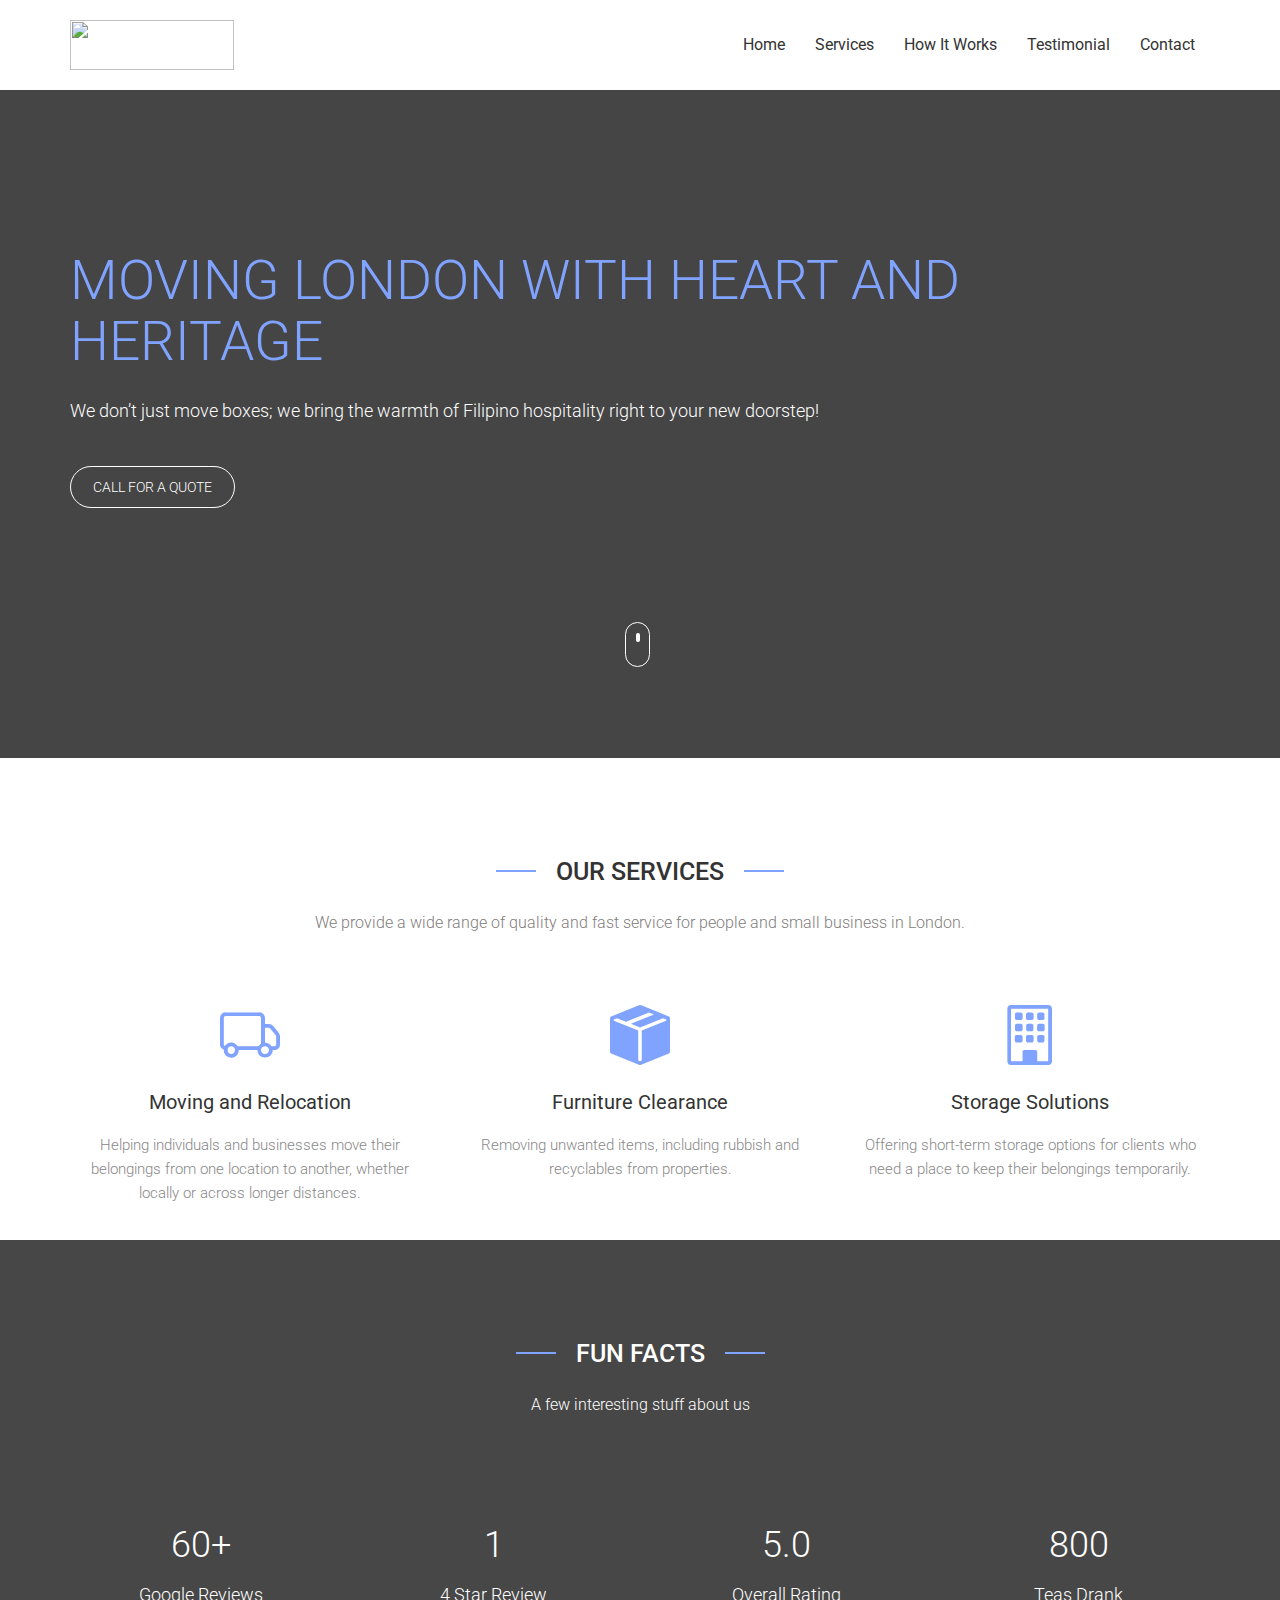
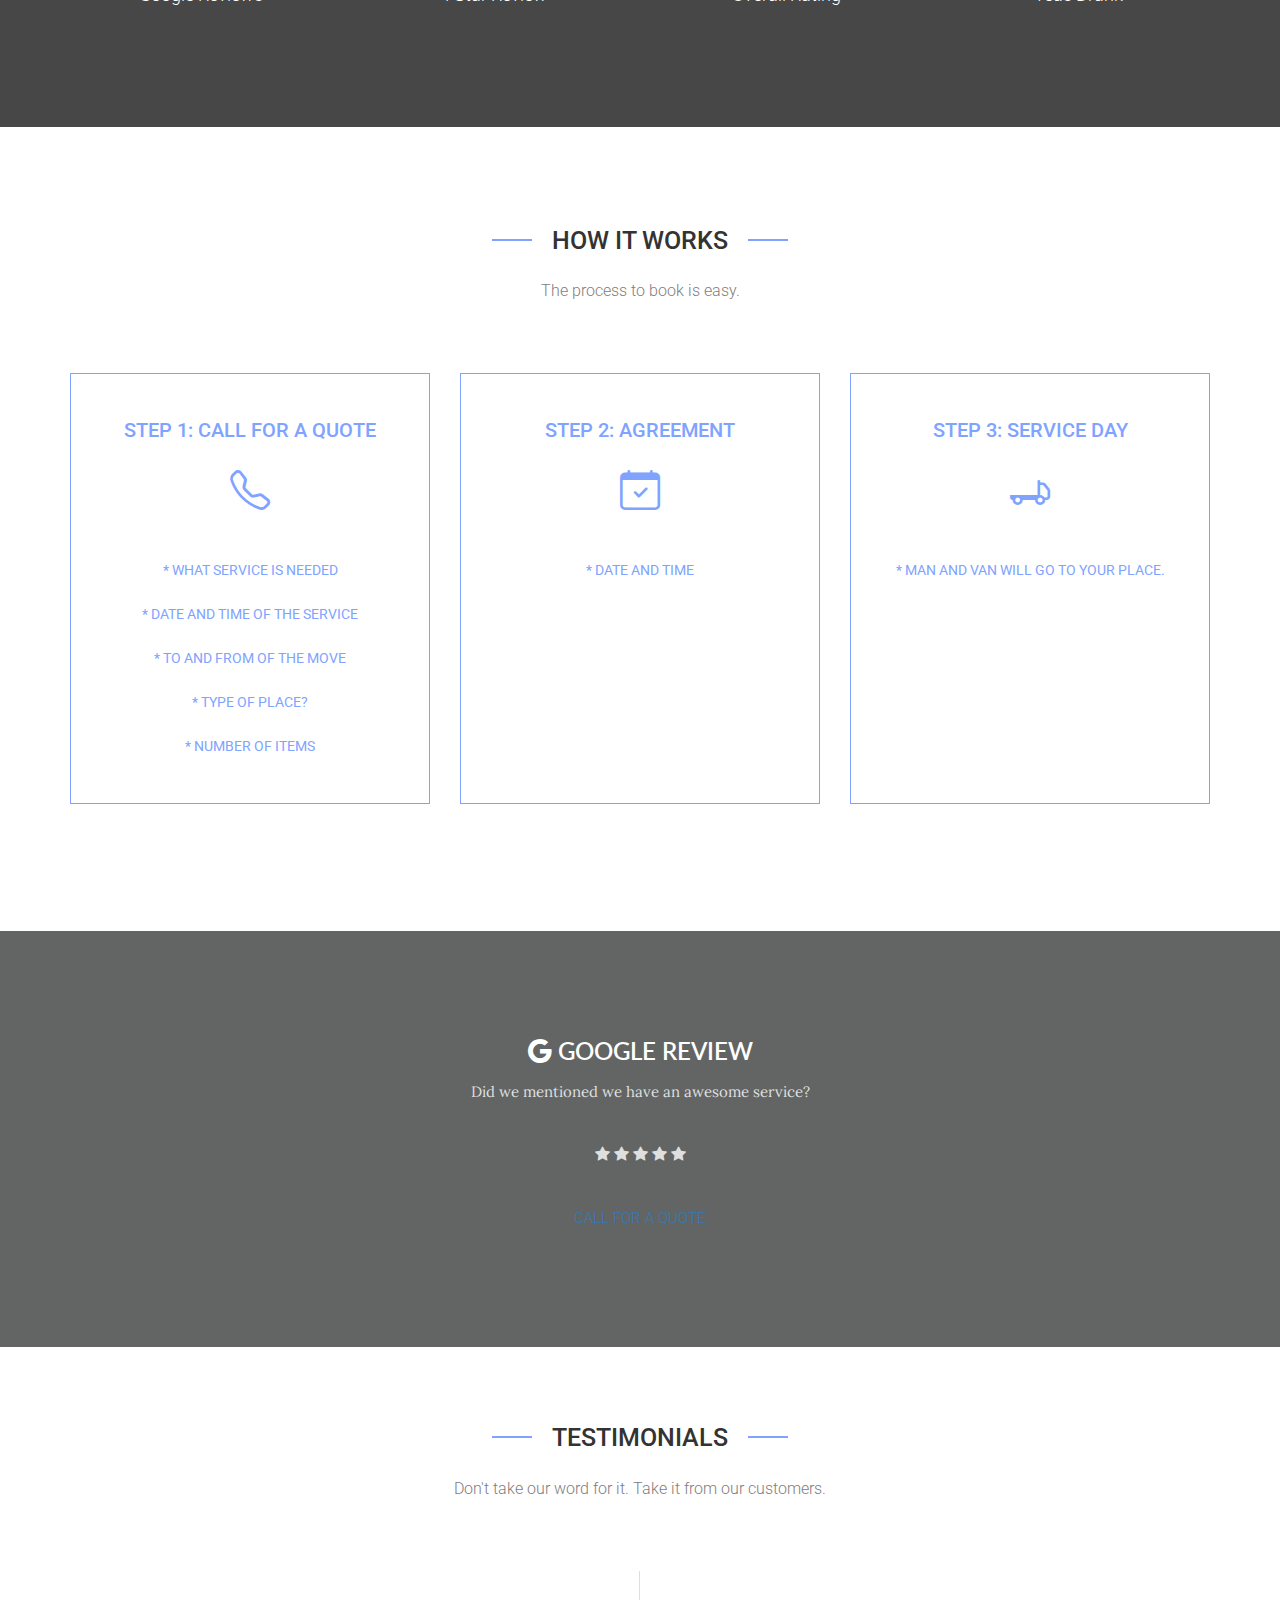
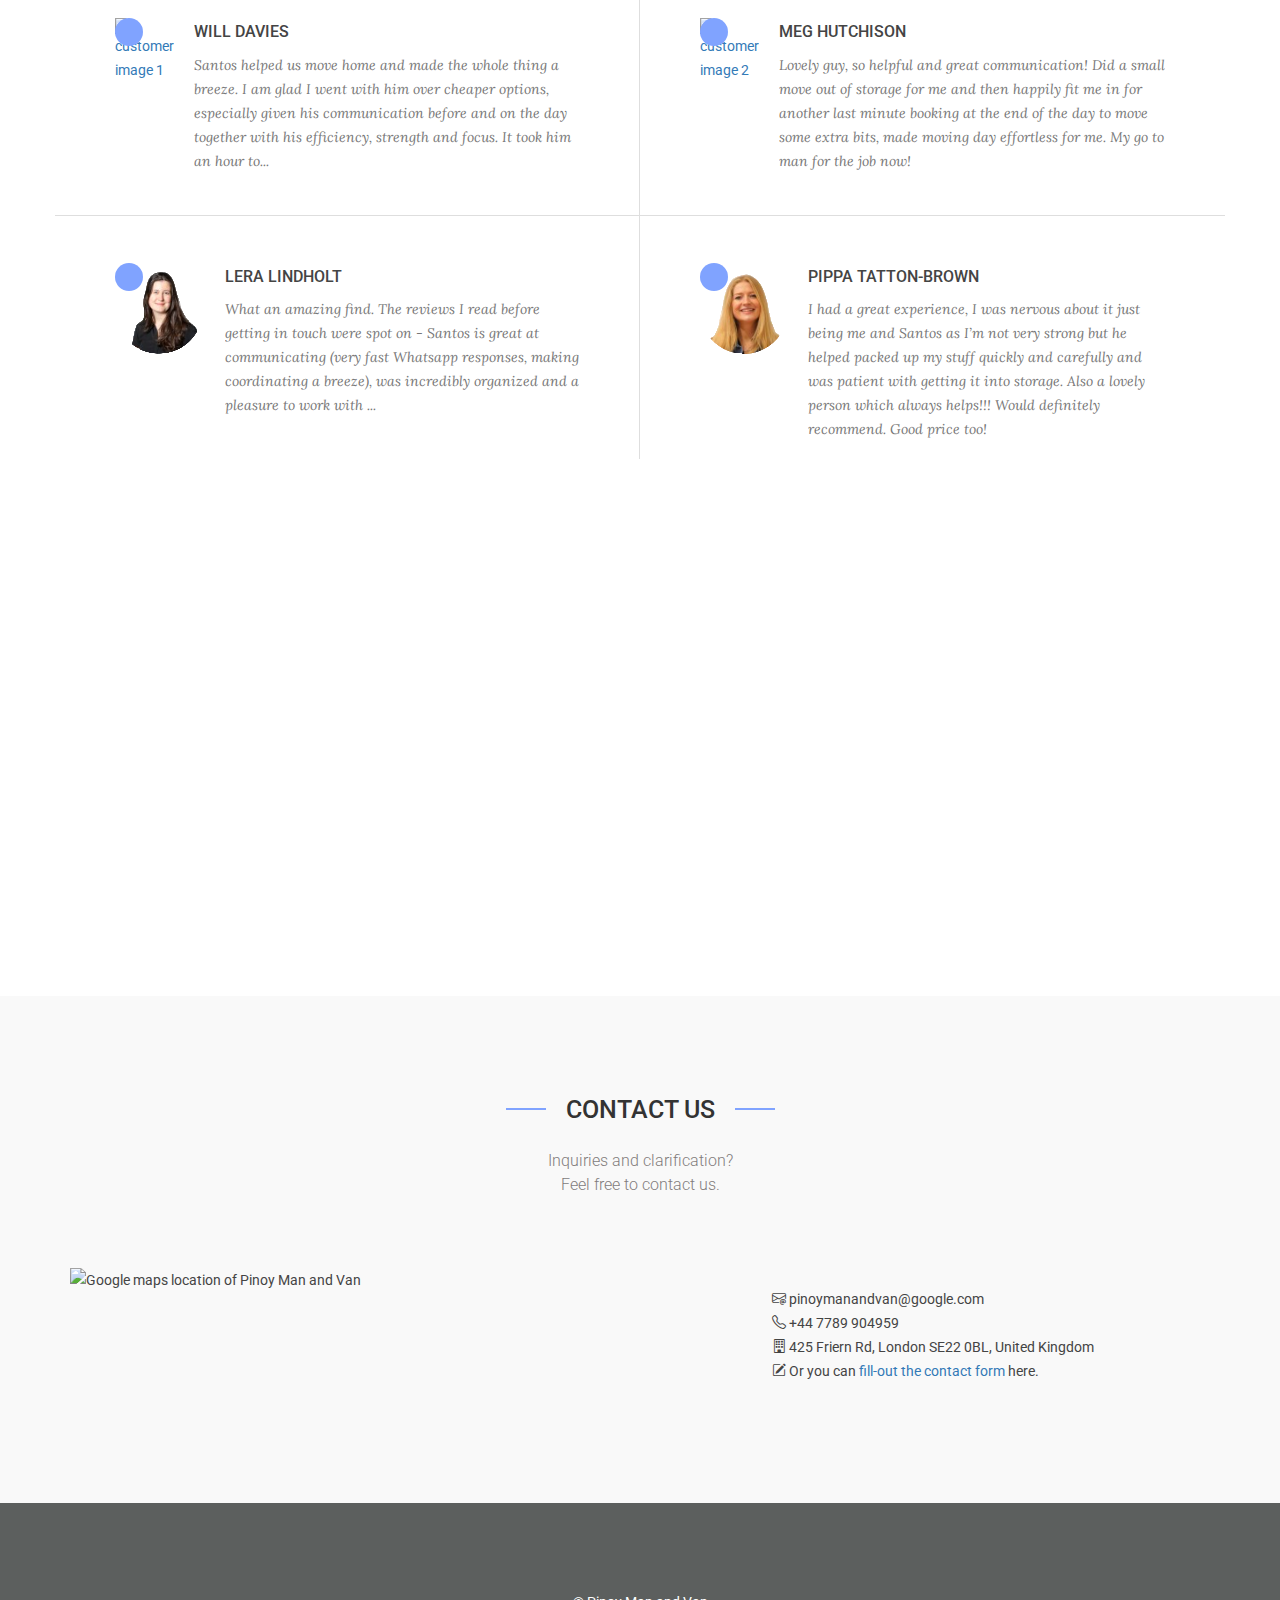
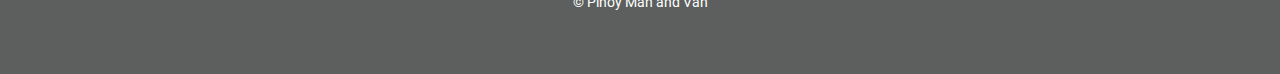
==== index.html @ 1f26c1e5 "Update image in testimonials" ====
<!DOCTYPE html>
<html lang="en">

<head>
	<meta charset="UTF-8">
	<title>Pinoy Man & Van</title>
	<meta name="viewport" content="width=device-width, initial-scale=1">
	<meta name="description" content="Reliable man and van service in London for moving home or commercial property. Free quotes. High reviews in Google maps. Pinoy Man and Van.">
	<!-- google fonts -->

	<!-- CSS link -->
	<link rel="stylesheet" href="https://cdn.jsdelivr.net/npm/bootstrap-icons/font/bootstrap-icons.css">
	<link rel="stylesheet" href="css/font-awesome.min.css">
	<link rel="stylesheet" href="css/owl.carousel.css">
	<link rel="stylesheet" href="css/owl.transitions.css">
	<link rel="stylesheet" href="css/animate.min.css">
	<link rel="stylesheet" href="css/lightbox.css">
	<link rel="stylesheet" href="css/bootstrap.min.css">
	<link rel="stylesheet" href="css/preloader.css">
	<link rel="stylesheet" href="css/image.css">
	<link rel="stylesheet" href="css/icon.css">
	<link rel="stylesheet" href="css/style.css">
	<link rel="stylesheet" href="css/responsive.css">

</head>

<body id="top">
	<header id="navigation" class="navbar-fixed-top animated-header">
		<div class="container">
			<div class="navbar-header">
				<!-- responsive nav button -->
				<button type="button" class="navbar-toggle" data-toggle="collapse" data-target=".navbar-collapse">
					<span class="sr-only">Toggle navigation</span>
					<span class="icon-bar"></span>
					<span class="icon-bar"></span>
					<span class="icon-bar"></span>
				</button>
				<!-- /responsive nav button -->

				<!-- logo -->
				<h1 class="navbar-brand">
					<a href="#top"><img src="img/logo.png" height="50" width="164" alt=""></a>
				</h1>
				<!-- /logo -->
			</div>

			<!-- main nav -->
			<nav class="collapse navbar-collapse navbar-right" role="navigation">
				<ul id="nav" class="nav navbar-nav menu">
					<li><a href="#top">Home</a></li>
					<li><a href="#services">Services</a></li>
					<li><a href="#how-to">How It Works</a></li>
					<li><a href="#testimonial">Testimonial</a></li>
					<li><a href="#contact-form">Contact</a></li>
				</ul>
			</nav>
			<!-- /main nav -->

		</div>
	</header>


	<div class="wrapper">
		<section id="banner">
			<div class="container">
				<div class="row">
					<div class="col-md-12">
						<div class="block">
							<h1>MOVING LONDON WITH HEART AND HERITAGE</h1>
							<h2>We don’t just move boxes; we bring the warmth of Filipino hospitality right to your new doorstep!</h2>
							<div class="buttons">
								<a href="tel:+447789904959" class="btn btn-learn">Call for a quote</a>
							</div>
						</div>
					</div>
				</div>
			</div>
			<div class="scrolldown">
				<a id="scroll" href="#services" class="scroll"></a>
			</div>
		</section>
		<section id="services">
			<div class="container">
				<div class="row">
					<div class="col-md-12">
						<div class="title">
							<h2>OUR SERVICES</h2>
							<p>We provide a wide range of quality and fast service for people and small business in London.
							</p>
						</div>
					</div>
				</div>
				<div class="row">
					<div class="col-md-4 col-xs-6 col-sm-6">
						<div class="feature-block text-center">
							<div class="icon-box">
								<i class="bi bi-truck"></i>
							</div>
							<h4 class="wow fadeInUp" data-wow-delay=".3s">Moving and Relocation</h4>
							<p class="wow fadeInUp" data-wow-delay=".5s">Helping individuals and businesses move their belongings from one location to another, whether locally or across longer distances.</p>
						</div>
					</div>
					<div class="col-md-4 col-xs-6 col-sm-6">
						<div class="feature-block text-center">
							<div class="icon-box">
								<i class="bi bi-box-seam-fill"></i>
							</div>
							<h4 class="wow fadeInUp" data-wow-delay=".3s">Furniture Clearance</h4>
							<p class="wow fadeInUp" data-wow-delay=".5s">Removing unwanted items, including rubbish and recyclables from properties.</p>
						</div>
					</div>
					<div class="col-md-4 col-xs-6 col-sm-6">
						<div class="feature-block text-center">
							<div class="icon-box">
								<i class="bi bi-building"></i>
							</div>
							<h4 class="wow fadeInUp" data-wow-delay=".3s">Storage Solutions</h4>
							<p class="wow fadeInUp" data-wow-delay=".5s">Offering short-term storage options for clients who need a place to keep their belongings temporarily.</p>
						</div>
					</div>
				</div>
			</div>
		</section>
		<section id="counter">
			<div class="container">
				<div class="row">
					<div class="title">
						<h2>FUN FACTS</h2>
						<p>A few interesting stuff about us</p>
					</div>
					<div class="col-md-3 col-sm-6 col-xs-6">
						<div class="block wow fadeInRight" data-wow-delay=".3s">
							<i class="ion-code"></i>
							<p class="count-text">
								<span class="counter-digit">60+</span>
							</p>
							<p>Google Reviews</p>
						</div>
					</div>
					<div class="col-md-3 col-sm-6 col-xs-6">
						<div class="block wow fadeInRight" data-wow-delay=".5s">
							<i class="ion-compass"></i>
							<p class="count-text">
								<span class="counter-digit">1</span>
							</p>
							<p>4 Star Review</p>
						</div>
					</div>
					<div class="col-md-3 col-sm-6 col-xs-6">
						<div class="block wow fadeInRight" data-wow-delay=".7s">
							<i class="ion-compose"></i>
							<p class="count-text">
								<span class="counter-digit">5.0</span>
							</p>
							<p>Overall Rating</p>
						</div>
					</div>
					<div class="col-md-3 col-sm-6 col-xs-6">
						<div class="block wow fadeInRight" data-wow-delay=".9s">
							<i class="ion-image"></i>
							<p class="count-text">
								<span class="counter-digit">800</span>
							</p>
							<p>Teas Drank</p>
						</div>
					</div>
				</div>
			</div>
		</section>

		<section id="how-to">
			<div class="container">
				<div class="row">
					<div class="title">
						<h2>How IT WORKS</h2>
						<p>The process to book is easy.</p>
					</div>
					<div class="col-md-4 col">
						<div class="block text-center wow fadeInLeft" data-wow-delay=".3s">
							<ul>
								<li>
									<h4>STEP 1: CALL FOR A QUOTE</h4>
									<p><i class="bi bi-telephone"></i></p>
								</li>
								<li>
									<p>* What service is needed</p>
								</li>
								<li>
									<p>* Date and time of the service</p>
								</li>
								<li>
									<p>* To and from of the move</p>
								</li>
								<li>
									<p>* Type of place?</p>
								</li>
								<li>
									<p>* Number of items</p>
								</li>
							</ul>
						</div>
					</div>
					<div class="col-md-4 col">
						<div class="block text-center wow zoomIn" data-wow-delay=".3s">
							<ul>
								<li>
									<h4>STEP 2: AGREEMENT</h4>
									<p><i class="bi bi-calendar-check"></i></p>
								</li>
								<li>
									<p>* Date and Time</p>
								</li>
								<li>
									<p>&nbsp;</p>
								</li>
								<li>
									<p>&nbsp;</p>
								</li>
								<li>
									<p>&nbsp;</p>
								</li>
								<li>
									<p>&nbsp;</p>
								</li>
							</ul>
						</div>
					</div>
					<div class="col-md-4 col">
						<div class="block text-center wow fadeInRight" data-wow-delay=".3s">
							<ul>
								<li>
									<h4>STEP 3: SERVICE DAY</h4>
									<p><i class="bi bi-truck-flatbed"></i></p>
								</li>
								<li>
									<p>* Man and Van will go to your place.</p>
								</li>
								<li>
									<p>&nbsp;</p>
								</li>
								<li>
									<p>&nbsp;</p>
								</li>
								<li>
									<p>&nbsp;</p>
								</li>
								<li>
									<p>&nbsp;</p>
								</li>
							</ul>
						</div>
					</div>
				</div>
			</div>
		</section>
		
		<section id="play-video">
			<div class="container">
				<div class="row">
					<div class="col-md-12">
						<div class="block">
							<h2 class="wow fadeInUp" data-wow-delay=".3s"><i class="bi bi-google"></i>&nbsp;GOOGLE REVIEW</h2>
							<p>Did we mentioned we have an awesome service?</p>
							<p class="wow fadeInUp" data-wow-delay=".5s">
								<i class="bi bi-star-fill"></i>
								<i class="bi bi-star-fill"></i>
								<i class="bi bi-star-fill"></i>
								<i class="bi bi-star-fill"></i>
								<i class="bi bi-star-fill"></i>
							</p>
							<a href="tel:+447789904959" class="btn btn-learn">CALL FOR A QUOTE</a>
						</div>
					</div>
				</div>
			</div>
		</section>

		<!-- <section id="team">
			<div class="container">
				<div class="row">
					<div class="title">
						<h2>THE TEAM</h2>
						<p>Dantes remained confused and silent by this explanation of the <br> thoughts which had unconsciously</p>
					</div>
					<div class="col-md-4 col-sm-4 col-xs-6">
						<div class="block wow fadeInLeft" data-wow-delay=".3s">
							<img src="img/team-img1.jpg" alt="">
							<div class="team-overlay">
								<h3>ROBERT SMITH <span>Product Designer</span></h3>
								<span class="icon"><i class="ion-quote"></i></span>
								<p>Lorem ipsum dolor sit amet, consectetur adipisicing elit, sed do eiusmod tempor incididunt ut labore
									et dolore magna aliqua. Ut enim ad minim veniam, quis</p>
							</div>
						</div>
					</div>
					<div class="col-md-4  col-sm-4 col-xs-6">
						<div class="block wow fadeInLeft" data-wow-delay=".6s">
							<img src="img/team-img2.jpg" alt="">
							<div class="team-overlay">
								<h3>ROBERT SMITH <span>Product Designer</span></h3>
								<span class="icon"><i class="ion-quote"></i></span>
								<p>Lorem ipsum dolor sit amet, consectetur adipisicing elit, sed do eiusmod tempor incididunt ut labore
									et dolore magna aliqua. Ut enim ad minim veniam, quis</p>
							</div>
						</div>
					</div>
					<div class="col-md-4  col-sm-4 col-xs-6">
						<div class="block wow fadeInLeft" data-wow-delay=".9s">
							<img src="img/team-img3.jpg" alt="">
							<div class="team-overlay">
								<h3>ROBERT SMITH <span>Product Designer</span></h3>
								<span class="icon"><i class="ion-quote"></i></span>
								<p>Lorem ipsum dolor sit amet, consectetur adipisicing elit, sed do eiusmod tempor incididunt ut labore
									et dolore magna aliqua. Ut enim ad minim veniam, quis</p>
							</div>
						</div>
					</div>
				</div>
			</div>
		</section> -->

		<section id="testimonial">
			<div class="container">
				<div class="row">
					<div class="title">
						<h2>TESTIMONIALS</h2>
						<p>Don't take our word for it. Take it from our customers.</p>
					</div>
					<div class="col col-md-6">
						<div class="media wow fadeInLeft" data-wow-delay=".3s">
							<div class="media-left">
								<a href="#">
									<img src="img/testi/will-davies.png" alt="customer image 1">
								</a>
							</div>
							<div class="media-body">
								<a href="#">
									<h4 class="media-heading">Will Davies</h4>
								</a>
								<p>Santos helped us move home and made the whole thing a breeze. I am glad I went with him over cheaper options, 
									especially given his communication before and on the day together with his efficiency, strength and focus. 
									It took him an hour to...
								</p>
							</div>
						</div>
					</div>
					<div class="col col-md-6">
						<div class="media wow fadeInRight" data-wow-delay=".3s">
							<div class="media-left">
								<a href="#">
									<img src="img/testi/meg-hutchison.png" alt="customer image 2">
								</a>
							</div>
							<div class="media-body">
								<a href="#">
									<h4 class="media-heading">Meg Hutchison</h4>
								</a>
								<p>
									Lovely guy, so helpful and great communication! Did a small move out of storage for me and then happily fit me 
									in for another last minute booking at the end of the day to move some extra bits, made moving day effortless for me. 
									My go to man for the job now!
								</p>
							</div>
						</div>
					</div>
					<div class="col col-md-6">
						<div class="media wow fadeInLeft" data-wow-delay=".3s">
							<div class="media-left">
								<a href="#">
									<img src="img/testi/lera-lindholt.png" alt="customer image 3">
								</a>
							</div>
							<div class="media-body">
								<a href="#">
									<h4 class="media-heading">Lera Lindholt</h4>
								</a>
								<p>
									What an amazing find. The reviews I read before getting in touch were spot on - Santos is great at communicating 
									(very fast Whatsapp responses, making coordinating a breeze), was incredibly organized and a pleasure to work with 
									...
								</p>
							</div>
						</div>
					</div>
					<div class="col col-md-6">
						<div class="media wow fadeInRight" data-wow-delay=".3s">
							<div class="media-left">
								<a href="#">
									<img src="img/testi/pippa-tatton-brown.png" alt="customer image 4">
								</a>
							</div>
							<div class="media-body">
								<a href="#">
									<h4 class="media-heading">Pippa Tatton-Brown</h4>
								</a>
								<p>
									I had a great experience, I was nervous about it just being me and Santos as I’m not very strong but he helped packed up 
									my stuff quickly and carefully and was patient with getting it into storage.  Also a lovely person which always helps!!! 
									Would definitely recommend. Good price too!
								</p>
							</div>
						</div>
					</div>
				</div>
			</div>
		</section>
		<section id="client-logo">
			<div class="container">
				<div class="row">
					<div class="col-md-12">
						<div class="block">
							<div id="Client_Logo" class="owl-carousel">
								<div>
									<a href="#"><img class="img-responsive" src="img/clientLogo/client-logo1.jpg" alt=""></a>
								</div>
								<div>
									<a href="#"><img class="img-responsive" src="img/clientLogo/client-logo2.jpg" alt=""></a>
								</div>
								<div>
									<a href="#"><img class="img-responsive" src="img/clientLogo/client-logo3.jpg" alt=""></a>
								</div>
								<div>
									<a href="#"><img class="img-responsive" src="img/clientLogo/client-logo4.jpg" alt=""></a>
								</div>
								<div>
									<a href="#"><img class="img-responsive" src="img/clientLogo/client-logo5.jpg" alt=""></a>
								</div>
								<div>
									<a href="#"><img class="img-responsive" src="img/clientLogo/client-logo6.jpg" alt=""></a>
								</div>
								<div>
									<a href="#"><img class="img-responsive" src="img/clientLogo/client-logo1.jpg" alt=""></a>
								</div>
								<div>
									<a href="#"><img class="img-responsive" src="img/clientLogo/client-logo2.jpg" alt=""></a>
								</div>
								<div>
									<a href="#"><img class="img-responsive" src="img/clientLogo/client-logo3.jpg" alt=""></a>
								</div>
								<div>
									<a href="#"><img class="img-responsive" src="img/clientLogo/client-logo4.jpg" alt=""></a>
								</div>
								<div>
									<a href="#"><img class="img-responsive" src="img/clientLogo/client-logo5.jpg" alt=""></a>
								</div>
								<div>
									<a href="#"><img class="img-responsive" src="img/clientLogo/client-logo6.jpg" alt=""></a>
								</div>
							</div>
						</div>
					</div>
				</div>
			</div>
		</section>
		<section id="contact-form">
			<div class="container">
				<div class="row">
					<div class="title">
						<h2>CONTACT US</h2>
						<p>Inquiries and clarification?<br>Feel free to contact us.</p>
					</div>
					<div class="col-md-6 col">
						<img src="img/contact-location.png" alt="Google maps location of Pinoy Man and Van" style="width: 100%;">
					</div>
					<div class="col-md-6" style="text-align: center;">
						<span style="display: inline-block; text-align: left; padding: 20px;">
							<i class="bi bi-envelope-at"></i> pinoymanandvan@google.com<br>
							<i class="bi bi-telephone"></i> +44 7789 904959<br>
							<i class="bi bi-building"></i> 425 Friern Rd, London SE22 0BL, United Kingdom<br>
							<i class="bi bi-pencil-square"></i> Or you can <a href="https://forms.gle/zvohe7Q25n6ZzZYz9" target="_blank">fill-out the contact form</a> here.<br>
						</span>
					</div>
				</div>
			</div>
		</section>
		<footer>
			<div class="container">
				<div class="row">
					<div class="col-md-12">
						<div class="block">
							<a href="#top"><img src="img/logo.png" alt=""></a>
							<p>© Pinoy Man and Van</p>
						</div>
					</div>
				</div>
			</div>
		</footer>
	</div>

	<!-- load Js -->
	<script src="js/jquery-1.11.3.min.js"></script>
	<script src="js/bootstrap.min.js"></script>
	<script src="js/waypoints.min.js"></script>
	<script src="js/lightbox.js"></script>
	<script src="js/jquery.counterup.min.js"></script>
	<script src="js/owl.carousel.min.js"></script>
	<script src="js/html5lightbox.js"></script>
	<script src="js/jquery.mixitup.js"></script>
	<script src="js/wow.min.js"></script>
	<script src="js/jquery.scrollUp.js"></script>
	<script src="js/jquery.sticky.js"></script>
	<script src="js/jquery.nav.js"></script>
	<script src="js/main.js"></script>
</body>

</html>
---- css/style.css ----
@import url(https://fonts.googleapis.com/css?family=Lato:100,400,300,700);

@import url(https://fonts.googleapis.com/css?family=Roboto:400,500,300,100);
@import url(https://fonts.googleapis.com/css?family=Lora:400italic);
@import url(https://fonts.googleapis.com/css?family=Montserrat:400,700);
/* ==================
 *
 *google fonts 
 *
 *===================*/

/* ==================
 *
 *var section 
 *
 *===================*/
/*****  font size  ******/
/*****  Colors  ******/
/* ==================
 *
 *	Reset Class Css
 *
 *===================*/
body {
  line-height: 24px;
  font-size: 14px;
  color: #80A3FF;
  font-weight: 400;
  color: #444;
  font-family: 'Roboto', sans-serif;
}

h1 {
  font-size: 48px;
}
h2 {
  font-size: 30px;
}
h3 {
  font-size: 18px;
}
h4 {
  font-size: 16px;
}
p {
  margin: 0px;
}
h1,h2,h3,h4,h5,h6,p {
  font-family: 'Roboto', sans-serif;
  margin: 0px;
}
ul {
  padding: 0;
  margin: 0;
  list-style: none;
}
a,
a:active,
a:focus,
a:active {
  text-decoration: none !important;
}
/* ==================
 *
 *  Global Class 
 *
 *===================*/
.btn {
  font-size: 15px;
  text-transform: uppercase;
  font-weight: 300;
  padding: 12px 25px;
  border-radius: 0;
}
.nav > li > a:hover,
.nav > li > a:focus {
  background: transparent;
}
.title {
  text-align: center;
  padding-bottom: 70px;
}
.title h2 {
  color: #333;
  font-size: 25px;
  padding-bottom: 25px;
  text-transform: uppercase;
  display: inline-block;
  position: relative;
}

.title h2:before {
    content: '';
    width: 40px;
    height: 2px;
    background: #80A3FF;
    position: absolute;
    top: 12px;
    left: -60px;
}
.title h2:after {
    content: '';
    width: 40px;
    height: 2px;
    background: #80A3FF;
    position: absolute;
    top: 12px;
    right: -60px;
}
.title p {
  font-size: 16px;
  line-height: 24px;
  font-weight: 300;
  color: #817C7C;
}
#mixed-items .mix {
  display: none;
}
/* animation keyfrem */
@-webkit-keyframes wiggle {
  from {
    top: 10px;
  }
  to {
    top: 20px;
  }
}
@-moz-keyframes wiggle {
  from {
    top: 10px;
  }
  to {
    top: 20px;
  }
}
@-o-keyframes wiggle {
  from {
    top: 10px;
  }
  to {
    top: 20px;
  }
}
@keyframes wiggle {
  from {
    top: 10px;
  }
  to {
    top: 20px;
  }
}
/* ==================
 *
 *  section Class 
 *
 *===================*/
/* header style */
header {
  padding: 20px 0;
  background: #fff;
}
header .navbar {
  height: auto;
  margin-bottom: 0;
}
.is-sticky #navigation {
  background: #fff;
  z-index: 1000;
  transition: 0.3s;
  width: 100%;
  padding: 0;
}
.navbar-brand {
  padding: 0;
  height: auto;
}
.navbar-toggle {
  border-color: #333;
  transition: 0.3s;
}
.navbar-toggle .icon-bar {
  background: #333;
  transition: 0.3s;
}
.navbar-toggle:hover {
  border-color: #80A3FF;
}
.navbar-toggle:hover .icon-bar {
  background: #80A3FF;
}
.menu a {
  color: #333;
  transition: 0.3s;
  position: relative;
  font-size: 16px;
}
.menu a:before {
  content: "";
  position: absolute;
  left: 16px;
  bottom: 12px;
  width: 0;
  height: 1px;
  background: #80A3FF;
  transition: 0.3s;
}
.menu a:hover {
  background: transparent;
  color: #80A3FF;
}

.menu .active a {
  color: #80A3FF;
}

.menu .active a:before{
  width: 25px;
}

.menu a:hover:before {
  width: 25px;
}
/* =================
   Home page style
   ================= */
#banner {
  background: url('../img/banner.jpg');
  background-size: cover;
  padding: 250px 0;
  position: relative;
}
#banner:before {
  position: absolute;
  z-index: 99;
  background: rgba(0, 0, 0, 0.73);
  top: 0;
  left: 0;
  right: 0;
  bottom: 0;
  content: '';
}
#banner .block {
  position: relative;
  z-index: 999;
  color: #fff;
}
#banner .block h1 {
  padding-bottom: 25px;
  font-size: 55px;
  font-weight: 300;
  color: #80A3FF;
}
#banner .block h2 {
  font-size: 18px;
  line-height: 30px;
  font-weight: 300;
}
#banner .block .btn-learn {
  border: 1px solid #fff;
  color: #fff;
  border-radius: 25px;
  margin: 0 7px;
  padding: 10px 22px;
  font-size: 14px;
  transition: 0.3s;
}
#banner .block .btn-learn:hover {
  border-color: #80A3FF;
  color: #80A3FF;
}
#banner .block .buttons {
  margin-top: 40px;
}
#banner .block .buttons a:first-child {
  margin-left: 0;
}
#banner .scrolldown {
  position: absolute;
  left: 50%;
  bottom: 18%;
}
#banner .scrolldown .scroll {
  border-radius: 100px;
  width: 25px;
  height: 45px;
  position: absolute;
  left: 50%;
  margin: 0 0 0 -15px;
  display: inline-block;
  border: 1px solid #fff;
  z-index: 99;
}
#banner .scrolldown .scroll:after {
  background: #fff;
  border-radius: 300px;
  width: 4px;
  height: 9px;
  position: absolute;
  top: 10px;
  left: 50%;
  margin: 0 0 0 -2px;
  display: block;
  content: " ";
  -webkit-animation: wiggle 0.5s linear 0s infinite alternate;
  -moz-animation: wiggle 0.5s linear 0s infinite alternate;
  -o-animation: wiggle 0.5s linear 0s infinite alternate;
  animation: wiggle 0.5s linear 0s infinite alternate;
}
#services {
  padding: 100px 0 0;
}
#services .feature-block {
  padding-bottom: 35px;
}
#services .feature-block .icon-box {
  margin-bottom: 24px;
}
#services .feature-block .icon-box i {
  display: inline-block;
  line-height: 1;
  font-size: 60px;
  transition: 0.3s;
  color: #80A3FF;
}
#services .feature-block h4 {
  font-size: 20px;
  color: #333;
  position: relative;
  text-transform: none;
  margin-bottom: 10px;
  font-weight: 400;
}
#services .feature-block p {
  font-size: 15px;
  color: #888;
  line-height: 24px;
  font-weight: 300;
  margin-top: 20px;
  
}
#services .showcase-img {
  margin-top: 40px;
}
#counter {
  background: url(../img/counter-bg.jpg) no-repeat;
  background-size: cover;
  background-position: center;
  position: relative;
  text-align: center;
  padding: 100px 0;
}
#counter:before {
  content: "";
  position: absolute;
  top: 0;
  left: 0;
  width: 100%;
  height: 100%;
  background: rgba(0, 0, 0, 0.72);
}
#counter .title {
  position: relative;
}
#counter .title h2 ,#counter .title p {
  color: #fff;
}
#counter .block {
  margin-bottom: 20px;
}
#counter .block i {
  display: block;
  font-size: 40px;
  line-height: 1;
  padding-bottom: 20px;
  color: #80A3FF;
}
#counter .block span {
  line-height: 1;
  display: inline-block;
  color: #fff;
}
#counter .block .count-text {
  font-size: 36px;
}
#counter .block p {
  font-size: 18px;
  font-weight: 300;
  color: #fff;
  padding-top: 20px;
}
#play-video {
  padding: 105px 0;
  background: url("../img/new-latter.jpg") no-repeat;
  background-size: cover;
  background-position: center;
  position: relative;
}
#play-video:before {
  content: "";
  position: absolute;
  top: 0;
  left: 0;
  width: 100%;
  height: 100%;
  background: rgba(32, 35, 34, 0.7);
}
#play-video .block {
  text-align: center;
}
#play-video .block h2 {
  color: #fff;
  padding-bottom: 5px;
  font-size: 24px;
  line-height: 30px;
  text-transform: uppercase;
  font-family: 'Lato', sans-serif;
  font-weight: 600;
}
#play-video .block p {
  text-align: center;
  color: #dfdfdf;
  padding-bottom: 30px;
  font-family: 'Lora', serif;
  font-size: 15px;
  line-height: 22px;
  margin-top: 10px;
}
#play-video .block .button {
  position: relative;
  width: 100px;
  height: 50px;
  line-height: 50px;
  font-size: 16px;
  color: #fff;
  background: #80A3FF;
  display: block;
  margin: 0 auto;
  text-align: center;
  border-radius: 4px;
  transition: all 300ms linear;
  font-size: 30px;
  margin-top: 10px;
}
#play-video .block .button:hover {
  color: #424242;
  border-color: red;
}
#html5-watermark {
  display: none !important;
}
#testimonial {
  padding: 77px 0;
}
#testimonial .col {
  position: relative;
  padding: 47px 60px;
  overflow: hidden;
}
#testimonial .col-md-6 {
    border: solid #dedede;
    border-width: 0 1px 1px 0;
    padding-bottom: 42px;
}
#testimonial .col-md-6:nth-child(3n) {
      border-right: 0;
}
#testimonial .col-md-6:nth-child(5n) {
      border-right: 0;
      border-bottom: 0;
}
#testimonial .col-md-6:nth-child(4n) {
  border-bottom: 0;
}
#testimonial .media .media-left {
  padding-right: 20px;
}
#testimonial .media .media-left a {
  position: relative;
  display: block;
}
#testimonial .media .media-left a:before {
  content: "\f347";
  position: absolute;
  left: 0;
  top: 0;
  width: 28px;
  height: 28px;
  border-radius: 100%;
  font-family: "Ionicons";
  background: #80A3FF;
  text-align: center;
  color: #fff;
  font-size: 13px;
  padding-top: 2px;
}
#testimonial .media .media-body {
  padding-top: 5px;
}
#testimonial .media .media-body h4 {
  color: #444;
  text-transform: uppercase;
  margin-bottom: 12px;
}
#testimonial .media .media-body p {
  font-size: 14px;
  font-family: 'Lora', serif;
  font-style: italic;
  color: #787878;
}
#team {
  padding: 80px 0 180px;
}
#team .block {
  position: relative;
  overflow: hidden;
  border:3px solid transparent;
  -webkit-transition: .4s all;
  -o-transition: .4s all;
  transition: .4s all;
}
#team .block img {
  width: 100%;
  position: relative;
}

#team .block:hover {
  border: 3px solid #80A3FF;

}
#team .block:hover .team-overlay {
  bottom: 0;
  opacity: 1;
}
#team .team-overlay {
  background: rgba(255, 255, 255, 0.95);
  color: #fff;
  text-align: center;
  padding: 48px 62px;
  position: absolute;
  bottom: -150px;
  left: 0;
  opacity: 0;
  width: 100%;
  height: 100%;
  
  transition: 0.3s;
}
#team .team-overlay h3,
#team .team-overlay span {
  color: #333;
}
#team .team-overlay span {
  display: block;
  font-size: 13px;
  padding-top: 10px;
}
#team .team-overlay .icon {
  width: 38px;
  height: 38px;
  margin: 0 auto;
  padding: 10px;
  line-height: 1;
  margin-top: 36px;
  margin-bottom: 25px;
  border-radius: 100%;
  display: inline-block;
  background: #80A3FF;
}
#team .team-overlay .icon i {
  font-size: 18px;
  color: #fff;
}
#team .team-overlay p {
  font-size: 14px;
  line-height: 23px;
  color: #707a8a;
  
}
#team .team-overlay .media {
  margin-top: 10px;
}
#team .team-overlay .media a {
  font-size: 12px;
  color: #fff;
  transition: 0.3s;
  margin: 0 10px;
}
#team .team-overlay .media a:hover {
  color: #80A3FF;
}
#how-to {
  padding: 100px 0 127px;
  /* background: #80A3FF; */
}
/* #how-to .title h2,
#how-to .title p {
  color: #fff;
} */
#how-to .title h2:before, #how-to .title h2:after {
  background: #80A3FF;
}
#how-to .block {
  color: #80A3FF;
}
#how-to .block ul {
  border: 1px solid #80A3FF;
  padding: 35px 0;
}
#how-to .block ul li {
  padding: 10px 0;
}
#how-to .block ul li p {
  text-transform: uppercase;
}
#how-to .block ul li:first-child {
  margin-bottom: 26px;
}
#how-to .block ul li:first-child h4 {
  padding-bottom: 29px;
  font-size: 20px;
}
#how-to .block ul li:first-child p {
  font-size: 40px;
  line-height: 1;
  font-weight: 600;
}
#how-to .block ul li:first-child p span {
  font-size: 16px;
  font-weight: 300;
}
#how-to .block .btn-buy {
  border-color: #80A3FF;
  border-radius: 25px;
  color: #80A3FF;
  font-size: 16px;
  display: inline-block;
  font-weight: 600;
  transition: 0.3s;
  /* background: #fff; */
  background: #80A3FF;
  color: #FFF;
  /* color: #80A3FF; */
}


#how-to .block .btn-buy {
    opacity: 0;
    -webkit-transition: -webkit-transform 0.3s, opacity 0.3s;
    transition: transform 0.3s, opacity 0.3s;
    -webkit-transform: translate3d(0, -15px, 0);
    transform: translate3d(0, -15px, 0);
}
#how-to .block:hover {
  background:rgba(255, 255, 255, 0.17);
}
#how-to .block:hover .btn-buy {
  opacity: 1;
  -webkit-transition: -webkit-transform 0.3s, opacity 0.3s;
    transition: transform 0.3s, opacity 0.3s;
    -webkit-transform: translate3d(0, 0px, 0);
    transform: translate3d(0, 0px, 0);
}
#contact-form {
  padding: 100px 0;
  background:#f9f9f9;
}
#contact-form form input,
#contact-form form textarea {
  padding: 24px 20px 0;
  border-color: #80A3FF;
  border-radius: 5px;
  font-size: 14px;
  color: #97a0af;
  box-shadow: none;
}
#contact-form form input {
  margin-bottom: 15px;
  padding: 24px 27px;
}
#contact-form form textarea {
  margin-bottom: 28px;
  min-height: 172px;
  resize: none;
}
#contact-form form button {
  float: right;
  color: #fff;
  font-size: 16px;
  padding: 17px 43px;
  background: #80A3FF;
  border-radius: 40px;
  font-weight: 600;
  border-color: transparent;
  transition: 0.3s;
}
#contact-form form button:hover {
  background: none;
  color: #80A3FF;
  border-color: #80A3FF;
}
#footer-top iframe {
  width: 100%;
  height: 385px;
  transform: translateZ(0px);
  background-color: #ffffff;
  border: 0;
}
/** Google Map**/
/* line 125, ../../scss/_contact.scss */
.map #googleMap {
  min-height: 345px;
  -webkit-filter: gray;
  filter: gray;
  filter: grayscale(100%);
  -webkit-filter: grayscale(1);
  -webkit-filter: grayscale(100%);
}
/* ================ Home end ========================= */
/* =====================
   contact page style
   ===================== */
#global-header {
  background: url(../img/contact-slider-img.jpg);
  background-size: cover;
  background-position: center;
  padding: 150px 0 90px;
  text-align: center;
  position: relative;
}
#global-header:before {
  position: absolute;
  z-index: 99;
  background: rgba(60, 59, 72, 0.69);
  top: 0;
  left: 0;
  right: 0;
  bottom: 0;
  content: '';
  z-index: 1;
}
#global-header .block {
  position: relative;
  z-index: 10;
  color: #fff;
}
#global-header .block h1 {
  font-size: 50px;
  margin-top: 20px;
}
#global-header .block p {
  font-size: 15px;
  padding-top: 10px;
  font-family: 'Lora', serif;
}

/* ================ Contact end ========================= */
/* =====================
   Service page style
   ===================== */
#client-logo {
  padding: 0 0 100px;
  text-align: center;
}
#client-logo a {
  padding: 14px 24px;
  display: block;
}
#client-logo a img {
  transition: 0.3s;
  margin: 0 auto;
}
#client-logo a:hover img {
  transform: scale(1.2);
}
footer {
  background: #5C5F5E;
  padding: 42px 0 65px 0;
  text-align: center;
}
footer p {
  font-size: 14px;
  color: #fff;
  line-height: 1;
  padding-top: 26px;
}
---- css/responsive.css ----
/* =====================
   desktop
   min-width: 768px;
   max-width: 1024px;

===================== */


@media (min-width: 768px) and (max-width: 1024px) {
  #latest-work .block .recent-work-pic ul li .overlay {
    top: 12px;
    left: 25px;
    bottom: 12px;
    right: 25px;
  }
  #team .team-overlay {
    padding: 10px;
  }
}



/* =====================

   Tablets
   min-width: 640px;
   max-width: 767px;

===================== */

@media (min-width: 640px) and (max-width: 767px) {
  #team .col {
    padding: 0 137px;
    margin-bottom: 20px;
  }
  #how-to .col {
    margin-bottom: 20px;
  }
  #contact-form .col {
    margin-bottom: 20px;
  }

  #blog-left .blog-img .col-md-6 img{
    margin-bottom: 20px;
  }
}



/* =====================

   Small Devices
   min-width: 320px;
   max-width: 479px;

===================== */


@media (min-width: 320px) and (max-width: 479px) {
  #banner {
    text-align: center;
  }
  #banner .block .buttons a:first-child {
    margin-left: 7px;
    margin-bottom: 10px;
  }
  #latest-work .block .recent-work-mixMenu ul li {
    display: block;
  }
  #latest-work .block .recent-work-pic ul li .overlay {
    top: 5px;
    left: 20px;
    bottom: 5px;
    right: 20px;
  }
  #latest-work .block .recent-work-pic ul li .overlay h3 {
    font-size: 14px;
  }
  #latest-work .block .recent-work-pic ul li .overlay i {
    top: 34%;
    font-size: 23px;
  }
  #testimonial .col {
    padding: 20px;
    text-align: center;
  }
  #testimonial .media .media-left {
    display: block;
    padding-right: 0;
  }
  #testimonial .media .media-left a {
    height: 78px;
    width: 78px;
    margin: 0 auto;
  }
  #testimonial .media .media-body {
    padding-right: 0;
  }
  #team .col {
    margin-bottom: 20px;
  }
  #how-to .col {
    margin-bottom: 20px;
  }
  #contact-form .col {
    margin-bottom: 20px;
  }

  #blog-left .block .blog-comment .comment-img,
  #blog-left .blog-comment-main .blog-comment .comment-img,
  #blog-left .blog-comment-main .sub-blog-comment .comment-img{
    float: none;
  }

  #blog-left .blog-comment-main .sub-blog-comment{
    margin-left: 0;
  }

  #blog-left .blog-img .col-md-6 img{
    margin-bottom: 20px;
  }

}
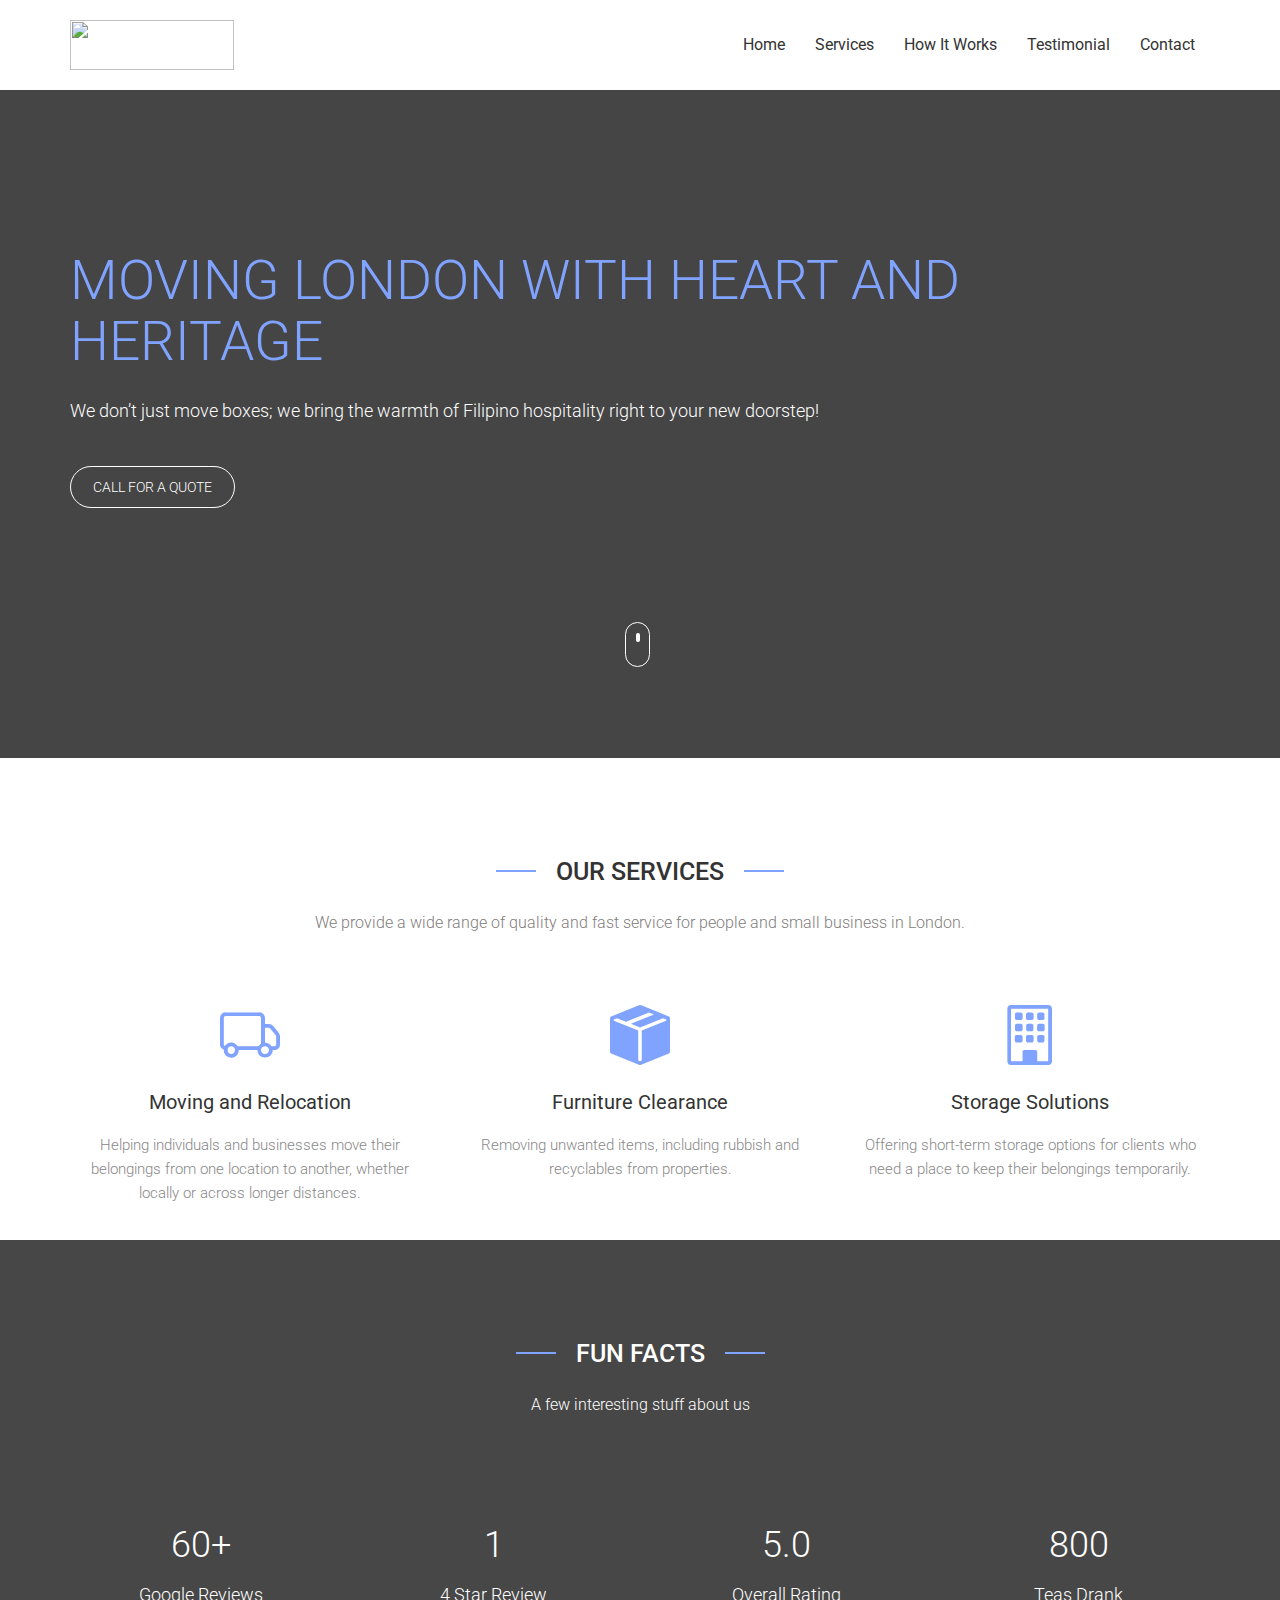
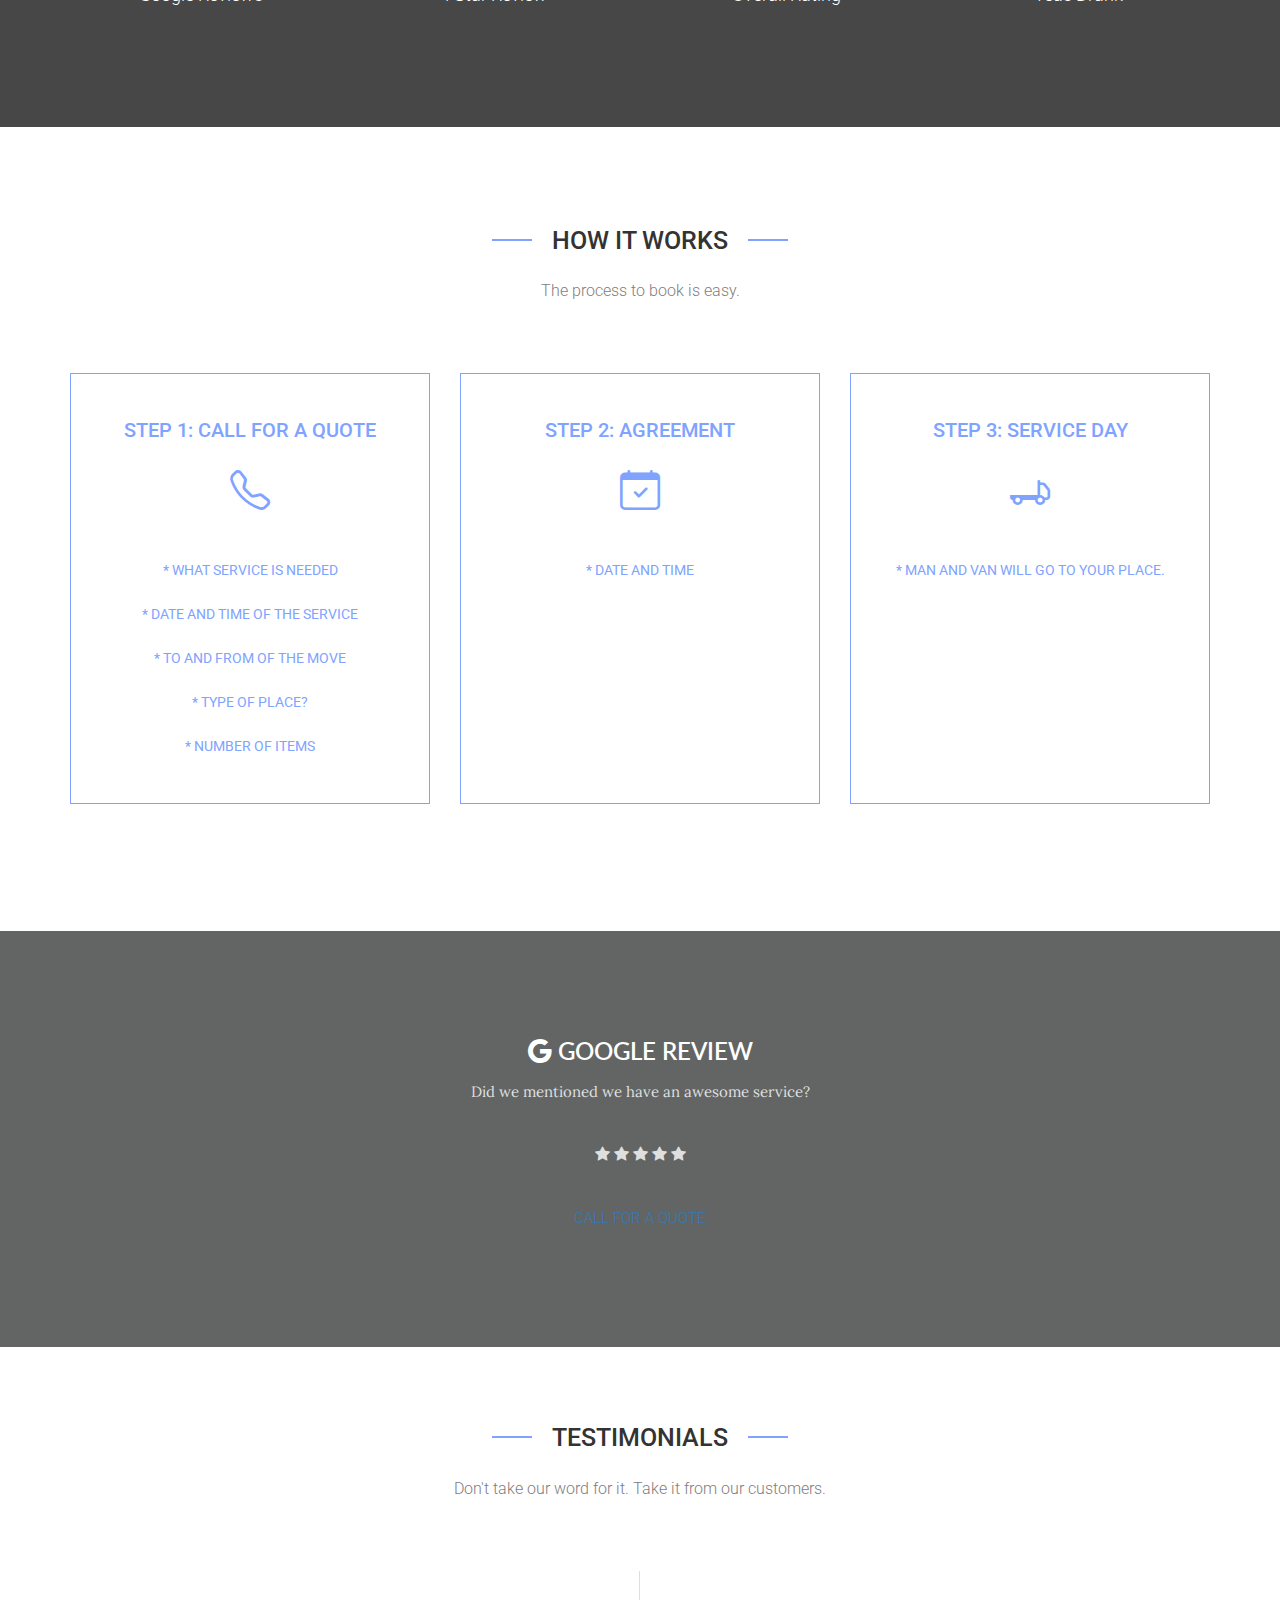
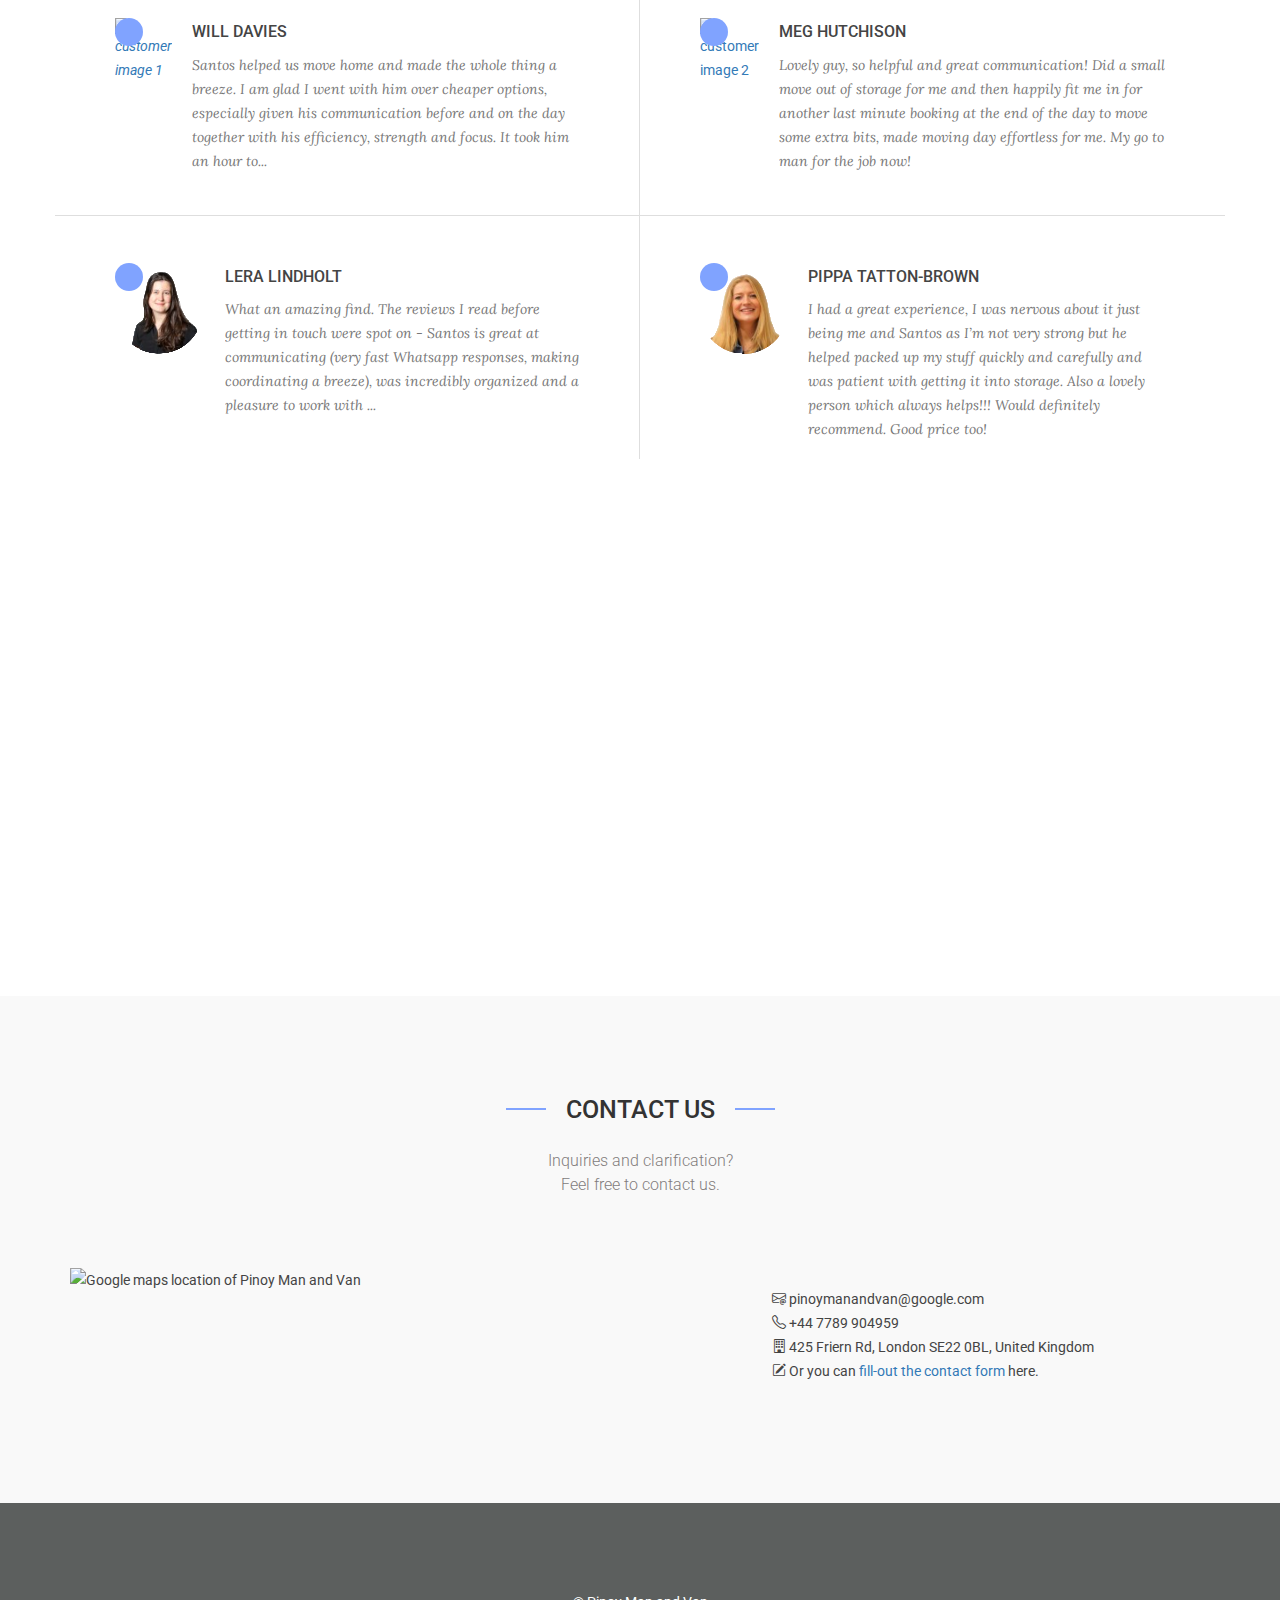
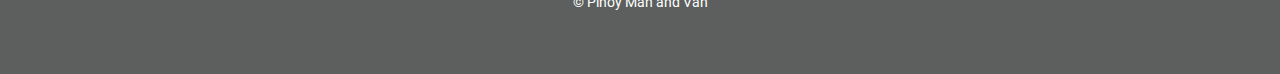
==== commit 2ddc5464: "Test by replacing testimonial quote by bootstrap icon" ====
--- a/index.html
+++ b/index.html
@@ -329,9 +329,9 @@
 					<div class="col col-md-6">
 						<div class="media wow fadeInLeft" data-wow-delay=".3s">
 							<div class="media-left">
-								<a href="#">
-									<img src="img/testi/will-davies.png" alt="customer image 1">
-								</a>
+								<i class="bi bi-bootstrap-icon">
+									<a href="#"><img src="img/testi/will-davies.png" alt="customer image 1"></a>
+								</i>
 							</div>
 							<div class="media-body">
 								<a href="#">
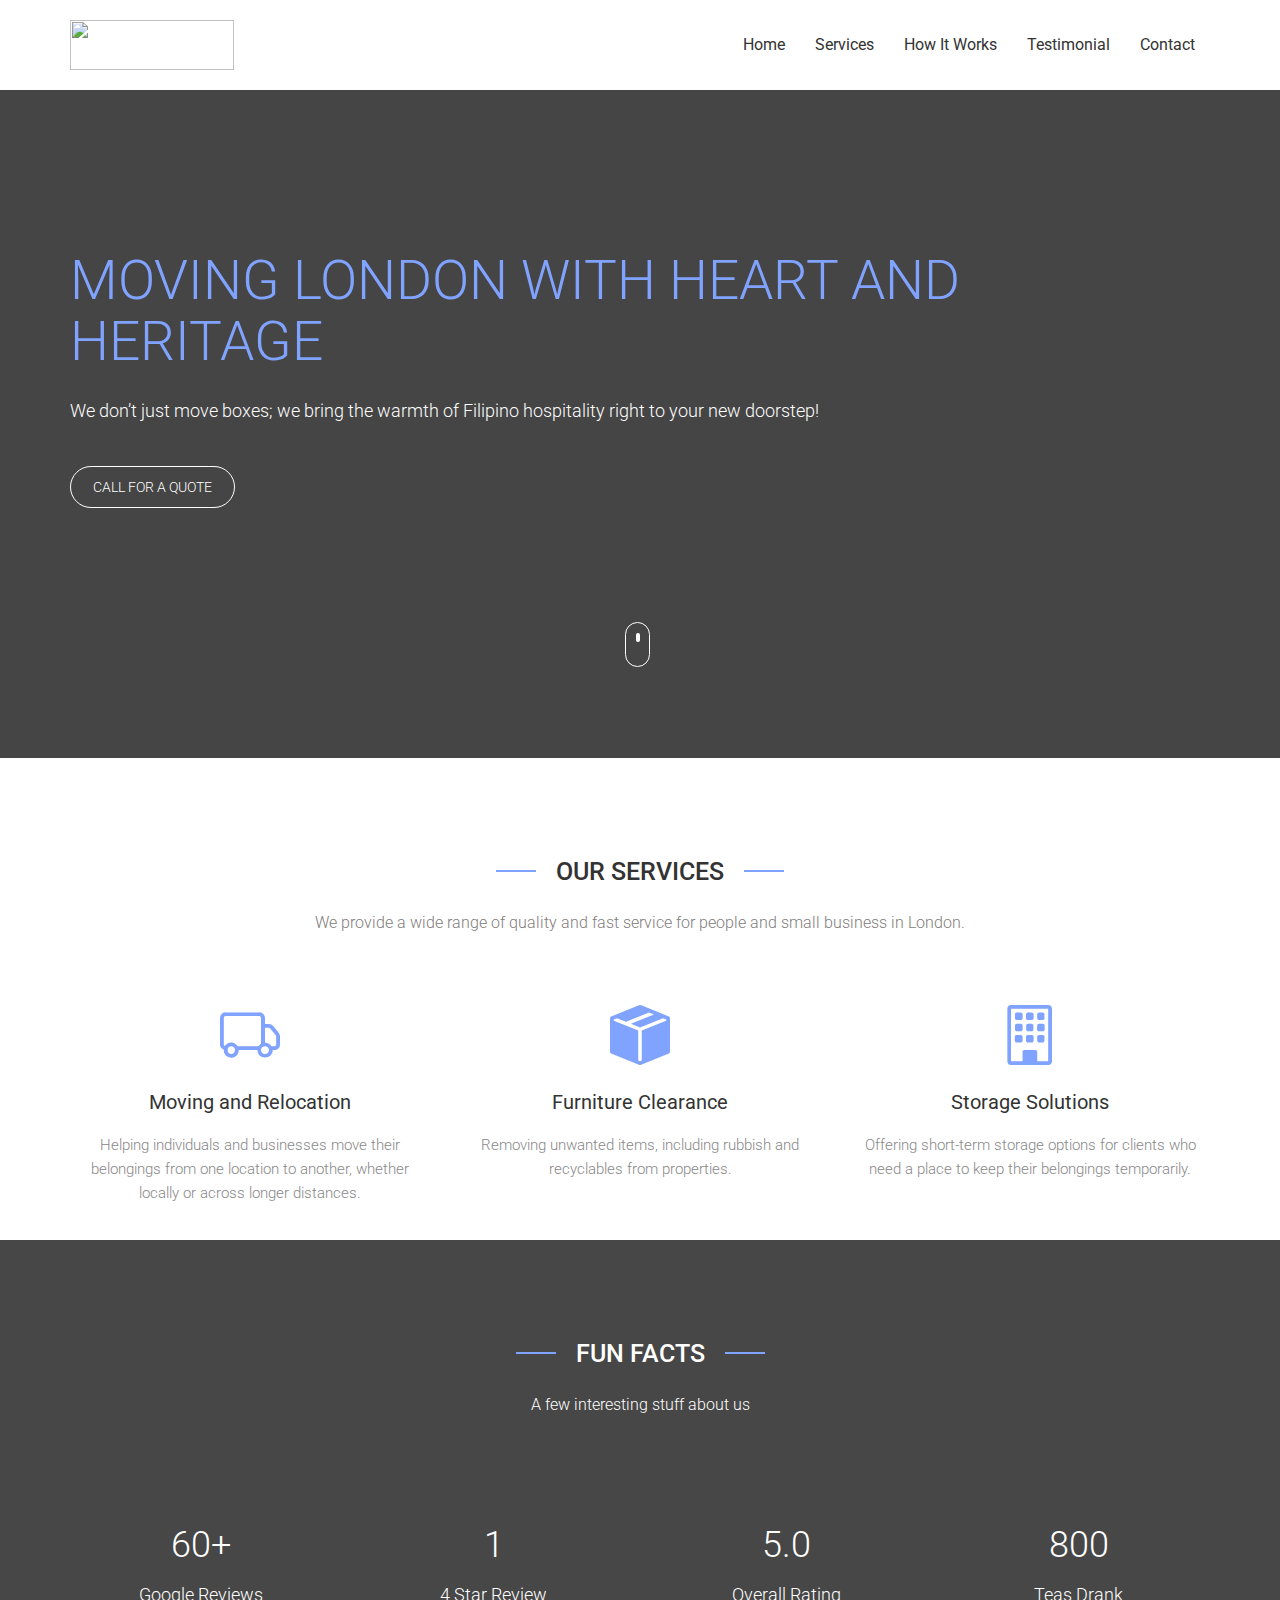
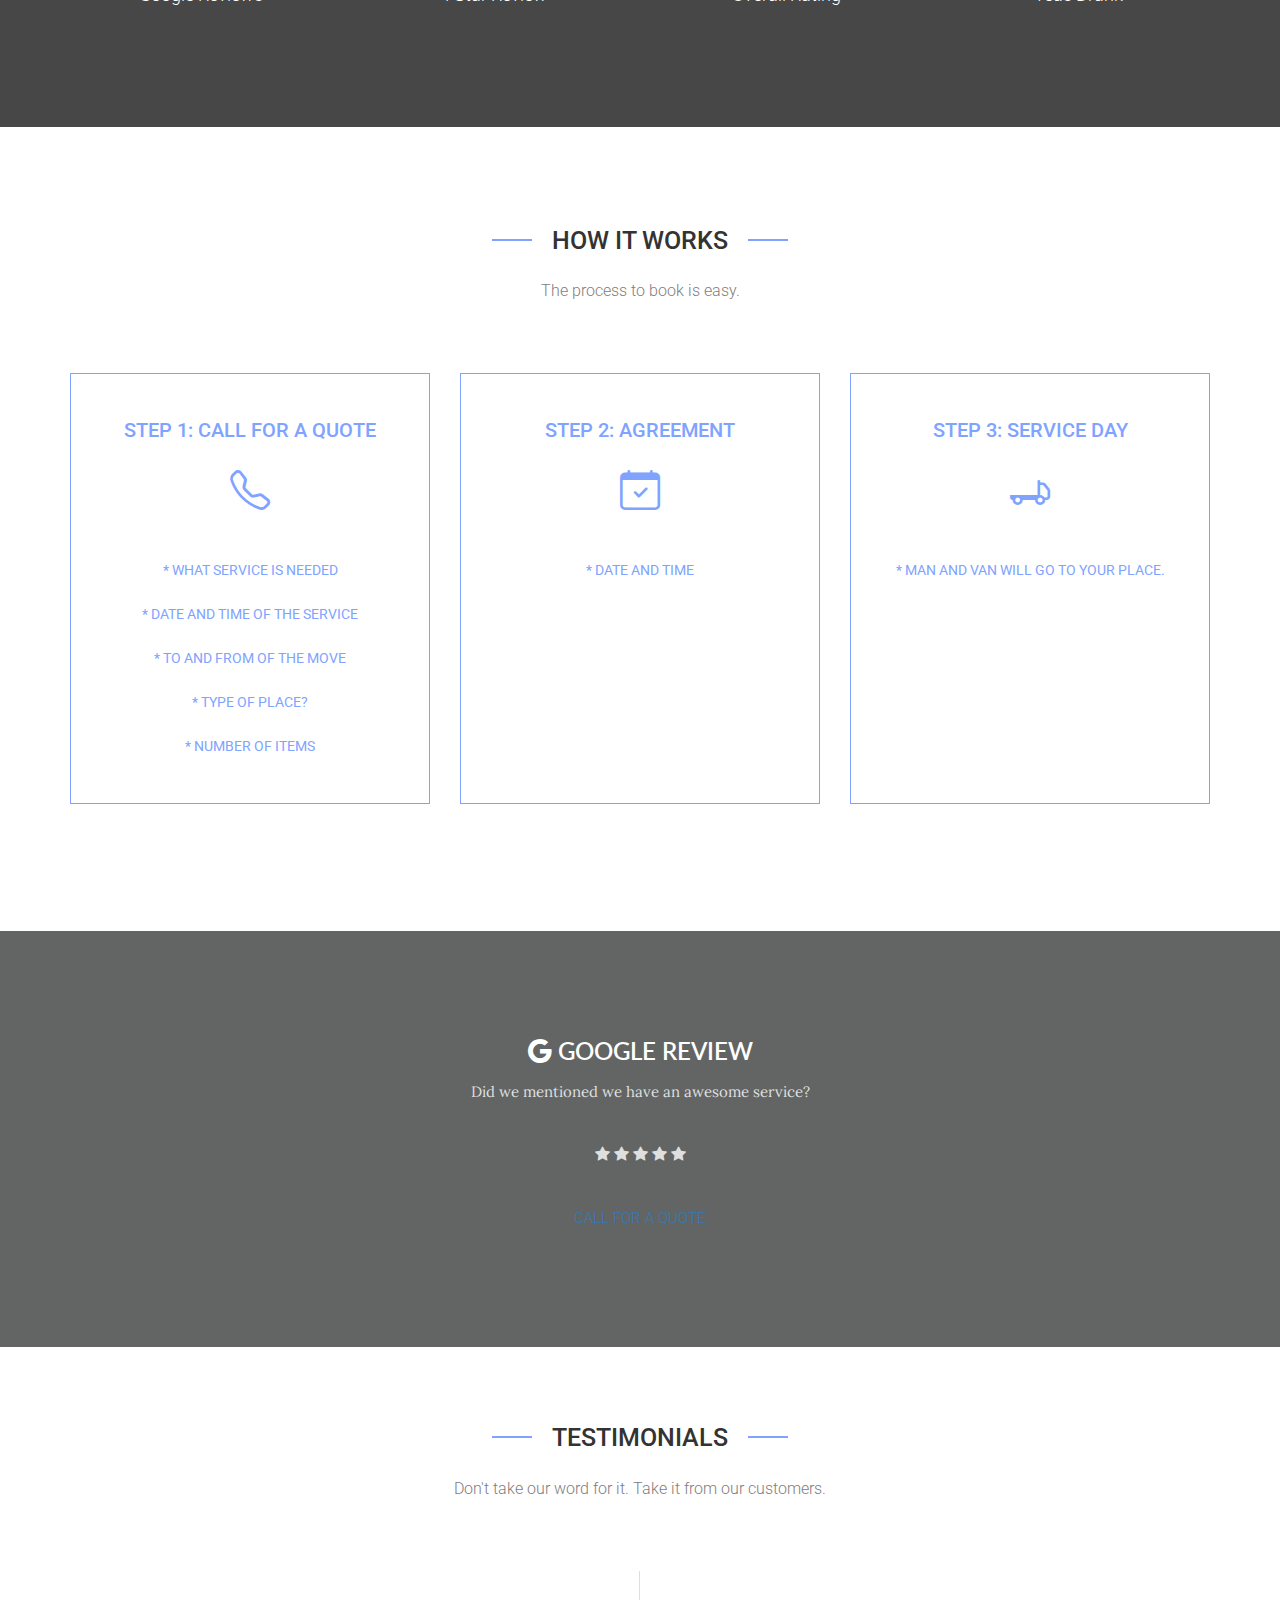
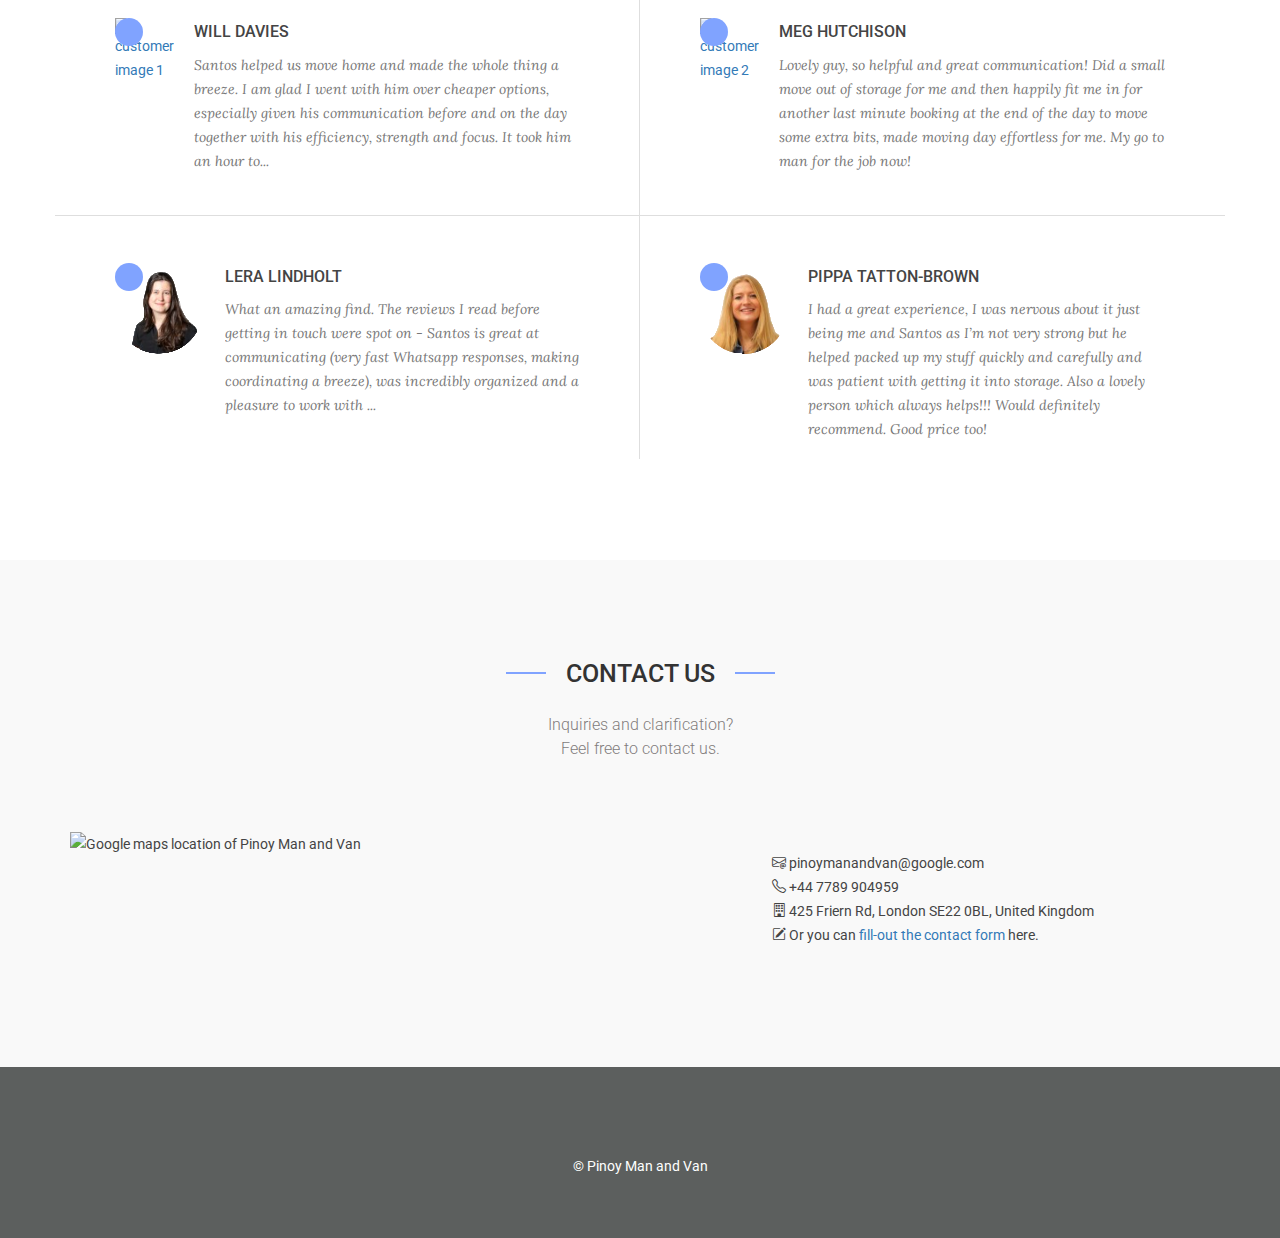
==== commit 5d0700f2: "Commented out the client logo carousel and add link on each testimonial." ====
--- a/index.html
+++ b/index.html
@@ -275,50 +275,6 @@
 			</div>
 		</section>
 
-		<!-- <section id="team">
-			<div class="container">
-				<div class="row">
-					<div class="title">
-						<h2>THE TEAM</h2>
-						<p>Dantes remained confused and silent by this explanation of the <br> thoughts which had unconsciously</p>
-					</div>
-					<div class="col-md-4 col-sm-4 col-xs-6">
-						<div class="block wow fadeInLeft" data-wow-delay=".3s">
-							<img src="img/team-img1.jpg" alt="">
-							<div class="team-overlay">
-								<h3>ROBERT SMITH <span>Product Designer</span></h3>
-								<span class="icon"><i class="ion-quote"></i></span>
-								<p>Lorem ipsum dolor sit amet, consectetur adipisicing elit, sed do eiusmod tempor incididunt ut labore
-									et dolore magna aliqua. Ut enim ad minim veniam, quis</p>
-							</div>
-						</div>
-					</div>
-					<div class="col-md-4  col-sm-4 col-xs-6">
-						<div class="block wow fadeInLeft" data-wow-delay=".6s">
-							<img src="img/team-img2.jpg" alt="">
-							<div class="team-overlay">
-								<h3>ROBERT SMITH <span>Product Designer</span></h3>
-								<span class="icon"><i class="ion-quote"></i></span>
-								<p>Lorem ipsum dolor sit amet, consectetur adipisicing elit, sed do eiusmod tempor incididunt ut labore
-									et dolore magna aliqua. Ut enim ad minim veniam, quis</p>
-							</div>
-						</div>
-					</div>
-					<div class="col-md-4  col-sm-4 col-xs-6">
-						<div class="block wow fadeInLeft" data-wow-delay=".9s">
-							<img src="img/team-img3.jpg" alt="">
-							<div class="team-overlay">
-								<h3>ROBERT SMITH <span>Product Designer</span></h3>
-								<span class="icon"><i class="ion-quote"></i></span>
-								<p>Lorem ipsum dolor sit amet, consectetur adipisicing elit, sed do eiusmod tempor incididunt ut labore
-									et dolore magna aliqua. Ut enim ad minim veniam, quis</p>
-							</div>
-						</div>
-					</div>
-				</div>
-			</div>
-		</section> -->
-
 		<section id="testimonial">
 			<div class="container">
 				<div class="row">
@@ -329,9 +285,10 @@
 					<div class="col col-md-6">
 						<div class="media wow fadeInLeft" data-wow-delay=".3s">
 							<div class="media-left">
-								<i class="bi bi-bootstrap-icon">
-									<a href="#"><img src="img/testi/will-davies.png" alt="customer image 1"></a>
-								</i>
+								<a href="https://maps.app.goo.gl/Juxi8u15XwVyyUkw7" target="_blank">
+									<i class="bi bi-bootstrap-icon"></i>
+									<img src="img/testi/will-davies.png" alt="customer image 1">
+								</a>
 							</div>
 							<div class="media-body">
 								<a href="#">
@@ -347,7 +304,8 @@
 					<div class="col col-md-6">
 						<div class="media wow fadeInRight" data-wow-delay=".3s">
 							<div class="media-left">
-								<a href="#">
+								<a href="https://maps.app.goo.gl/gWS2526AapcpXFST8" target="_blank">
+									<i class="bi bi-bootstrap-icon"></i>
 									<img src="img/testi/meg-hutchison.png" alt="customer image 2">
 								</a>
 							</div>
@@ -366,7 +324,8 @@
 					<div class="col col-md-6">
 						<div class="media wow fadeInLeft" data-wow-delay=".3s">
 							<div class="media-left">
-								<a href="#">
+								<a href="https://maps.app.goo.gl/1WqK2EbwxVt1aR1j8" target="_blank">
+									<i class="bi bi-bootstrap-icon"></i>
 									<img src="img/testi/lera-lindholt.png" alt="customer image 3">
 								</a>
 							</div>
@@ -385,7 +344,8 @@
 					<div class="col col-md-6">
 						<div class="media wow fadeInRight" data-wow-delay=".3s">
 							<div class="media-left">
-								<a href="#">
+								<a href="https://maps.app.goo.gl/YRzPivQbRuFefxiS6" target="_blank">
+									<i class="bi bi-bootstrap-icon"></i>
 									<img src="img/testi/pippa-tatton-brown.png" alt="customer image 4">
 								</a>
 							</div>
@@ -404,7 +364,7 @@
 				</div>
 			</div>
 		</section>
-		<section id="client-logo">
+		<!-- <section id="client-logo">
 			<div class="container">
 				<div class="row">
 					<div class="col-md-12">
@@ -451,7 +411,7 @@
 					</div>
 				</div>
 			</div>
-		</section>
+		</section> -->
 		<section id="contact-form">
 			<div class="container">
 				<div class="row">
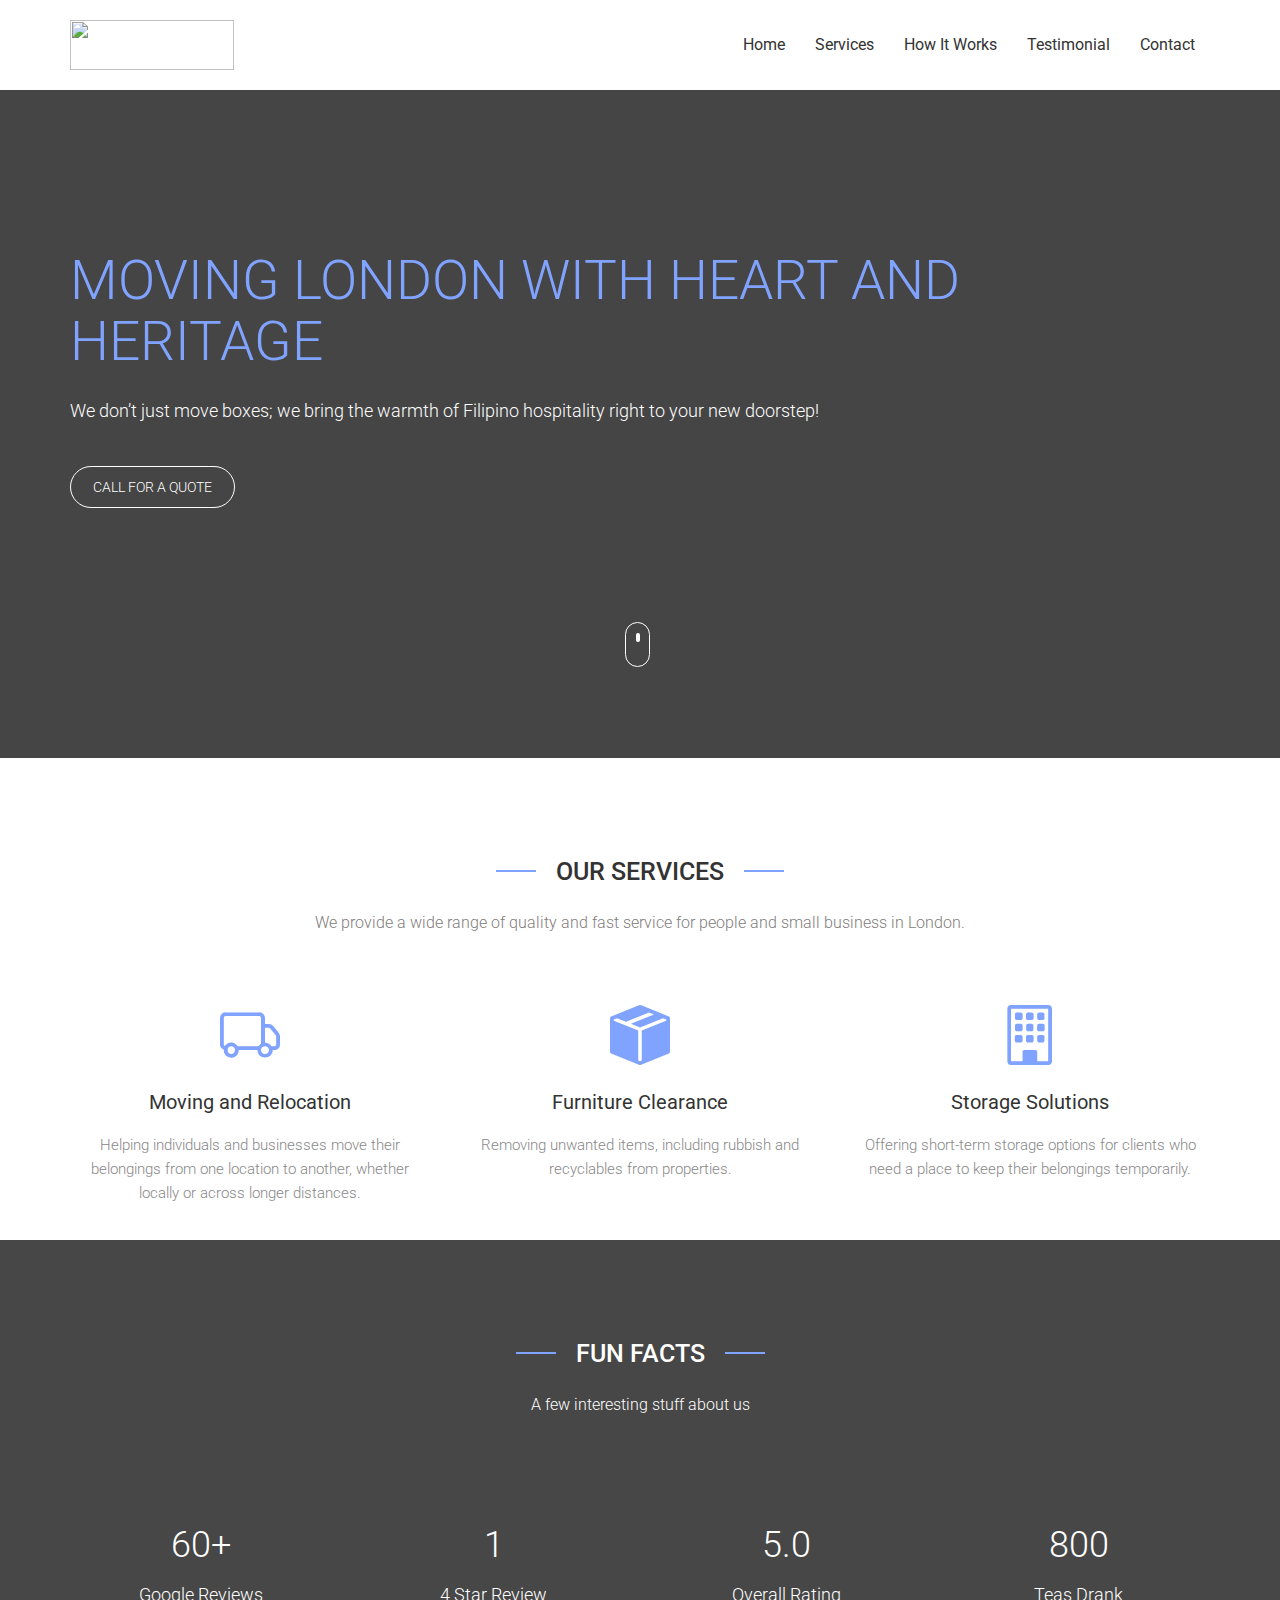
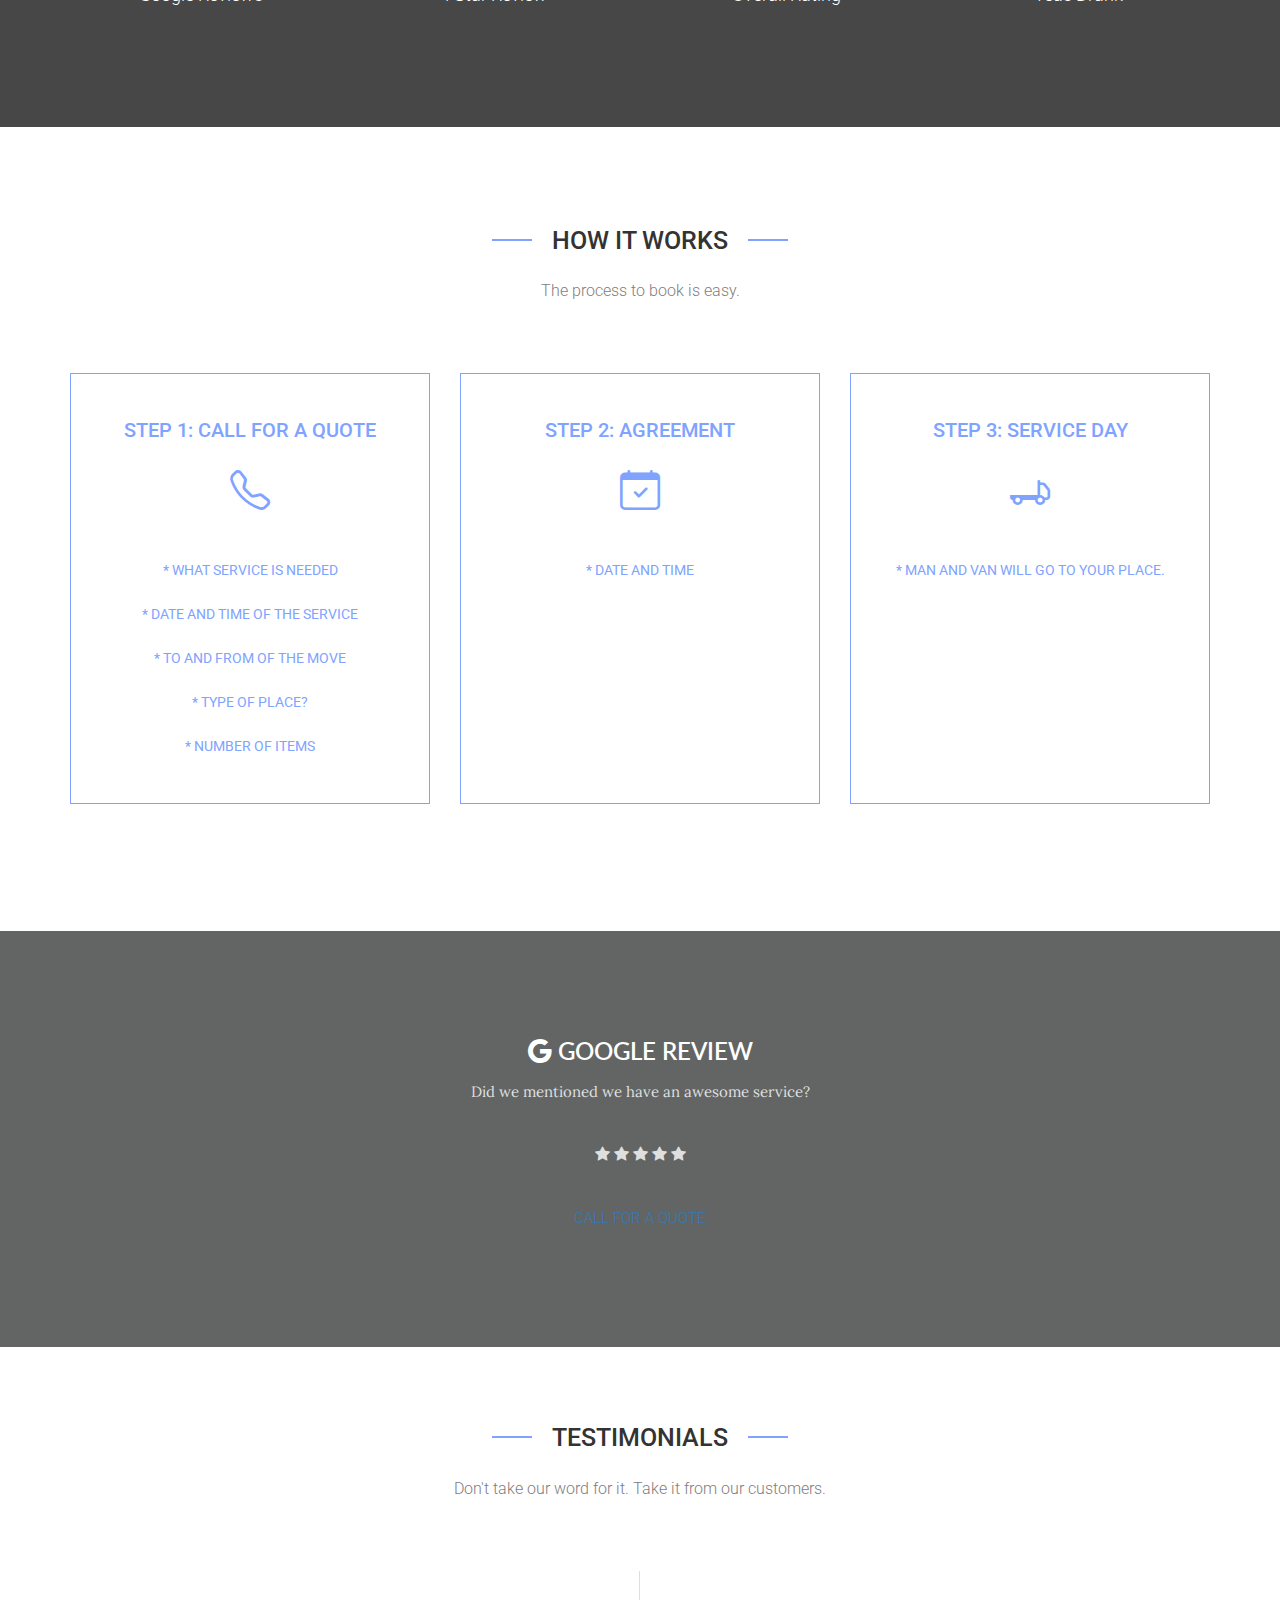
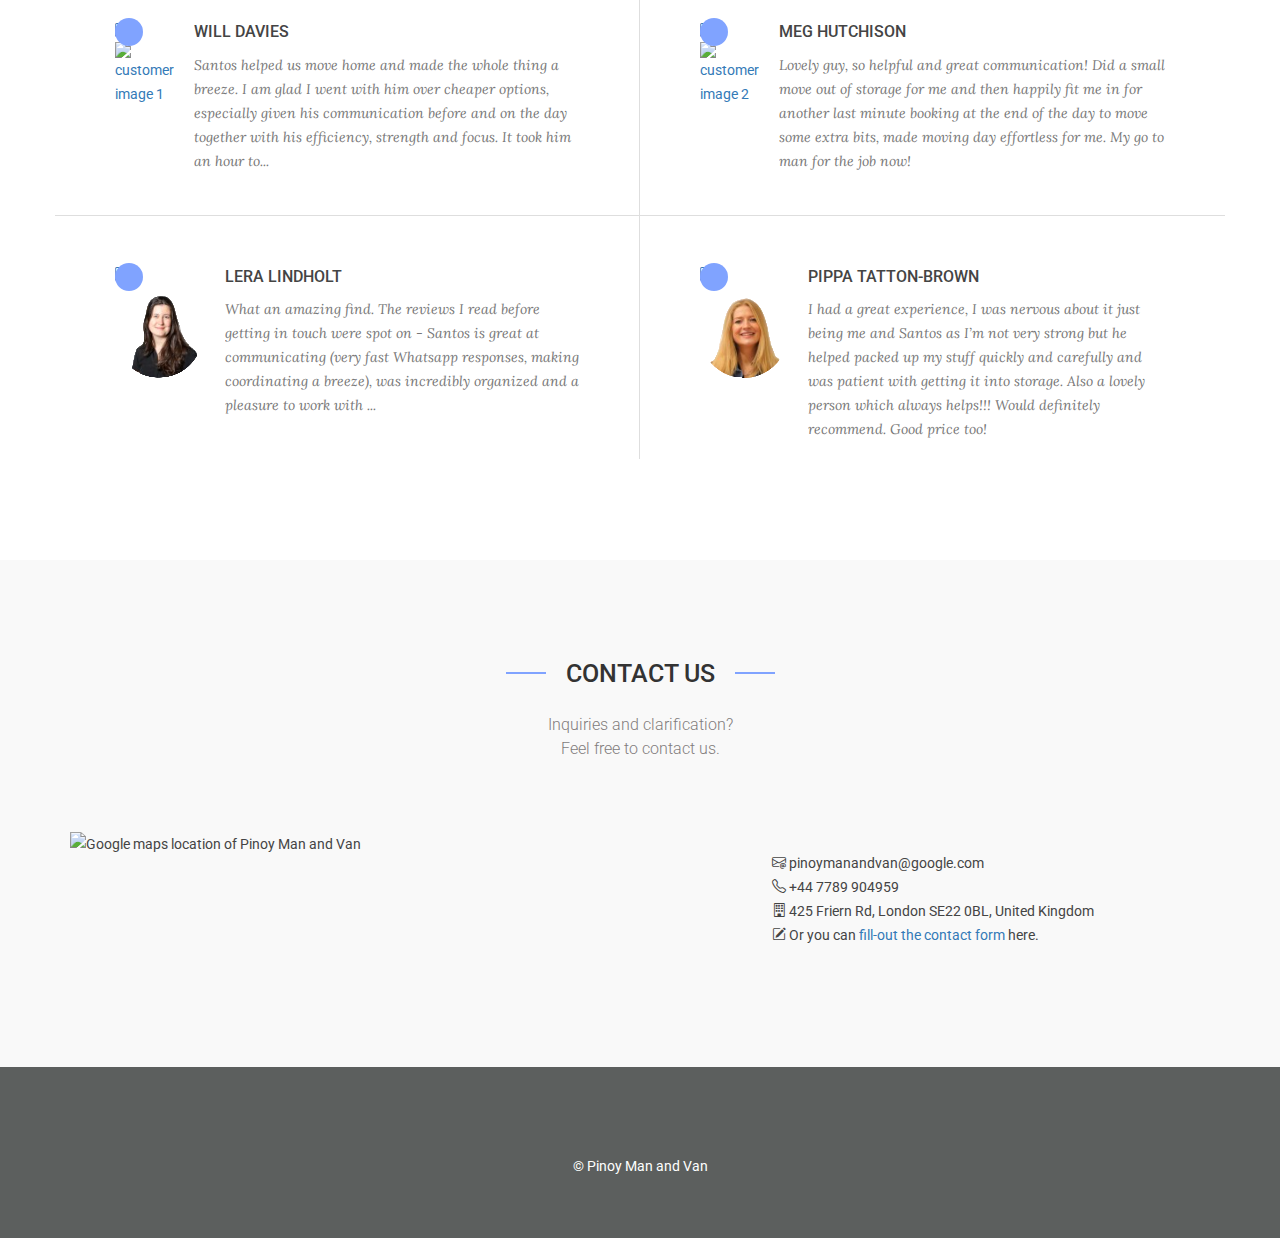
==== commit 2af839b6: "Fix favicon problem" ====
--- a/index.html
+++ b/index.html
@@ -1,11 +1,11 @@
 <!DOCTYPE html>
 <html lang="en">
-
 <head>
 	<meta charset="UTF-8">
 	<title>Pinoy Man & Van</title>
 	<meta name="viewport" content="width=device-width, initial-scale=1">
 	<meta name="description" content="Reliable man and van service in London for moving home or commercial property. Free quotes. High reviews in Google maps. Pinoy Man and Van.">
+	<link rel="icon" href="img/favicon.png" type="image/png">
 	<!-- google fonts -->
 
 	<!-- CSS link -->
@@ -286,12 +286,12 @@
 						<div class="media wow fadeInLeft" data-wow-delay=".3s">
 							<div class="media-left">
 								<a href="https://maps.app.goo.gl/Juxi8u15XwVyyUkw7" target="_blank">
-									<i class="bi bi-bootstrap-icon"></i>
+									<i class="bi bi-chat-left-quote"></i>
 									<img src="img/testi/will-davies.png" alt="customer image 1">
 								</a>
 							</div>
 							<div class="media-body">
-								<a href="#">
+								<a href="https://maps.app.goo.gl/Juxi8u15XwVyyUkw7" target="_blank">
 									<h4 class="media-heading">Will Davies</h4>
 								</a>
 								<p>Santos helped us move home and made the whole thing a breeze. I am glad I went with him over cheaper options, 
@@ -305,12 +305,12 @@
 						<div class="media wow fadeInRight" data-wow-delay=".3s">
 							<div class="media-left">
 								<a href="https://maps.app.goo.gl/gWS2526AapcpXFST8" target="_blank">
-									<i class="bi bi-bootstrap-icon"></i>
+									<i class="bi bi-chat-left-quote"></i>
 									<img src="img/testi/meg-hutchison.png" alt="customer image 2">
 								</a>
 							</div>
 							<div class="media-body">
-								<a href="#">
+								<a href="https://maps.app.goo.gl/gWS2526AapcpXFST8" target="_blank">
 									<h4 class="media-heading">Meg Hutchison</h4>
 								</a>
 								<p>
@@ -325,12 +325,12 @@
 						<div class="media wow fadeInLeft" data-wow-delay=".3s">
 							<div class="media-left">
 								<a href="https://maps.app.goo.gl/1WqK2EbwxVt1aR1j8" target="_blank">
-									<i class="bi bi-bootstrap-icon"></i>
+									<i class="bi bi-chat-left-quote"></i>
 									<img src="img/testi/lera-lindholt.png" alt="customer image 3">
 								</a>
 							</div>
 							<div class="media-body">
-								<a href="#">
+								<a href="https://maps.app.goo.gl/1WqK2EbwxVt1aR1j8" target="_blank">
 									<h4 class="media-heading">Lera Lindholt</h4>
 								</a>
 								<p>
@@ -345,12 +345,12 @@
 						<div class="media wow fadeInRight" data-wow-delay=".3s">
 							<div class="media-left">
 								<a href="https://maps.app.goo.gl/YRzPivQbRuFefxiS6" target="_blank">
-									<i class="bi bi-bootstrap-icon"></i>
+									<i class="bi bi-chat-left-quote"></i>
 									<img src="img/testi/pippa-tatton-brown.png" alt="customer image 4">
 								</a>
 							</div>
 							<div class="media-body">
-								<a href="#">
+								<a href="https://maps.app.goo.gl/YRzPivQbRuFefxiS6" target="_blank">
 									<h4 class="media-heading">Pippa Tatton-Brown</h4>
 								</a>
 								<p>
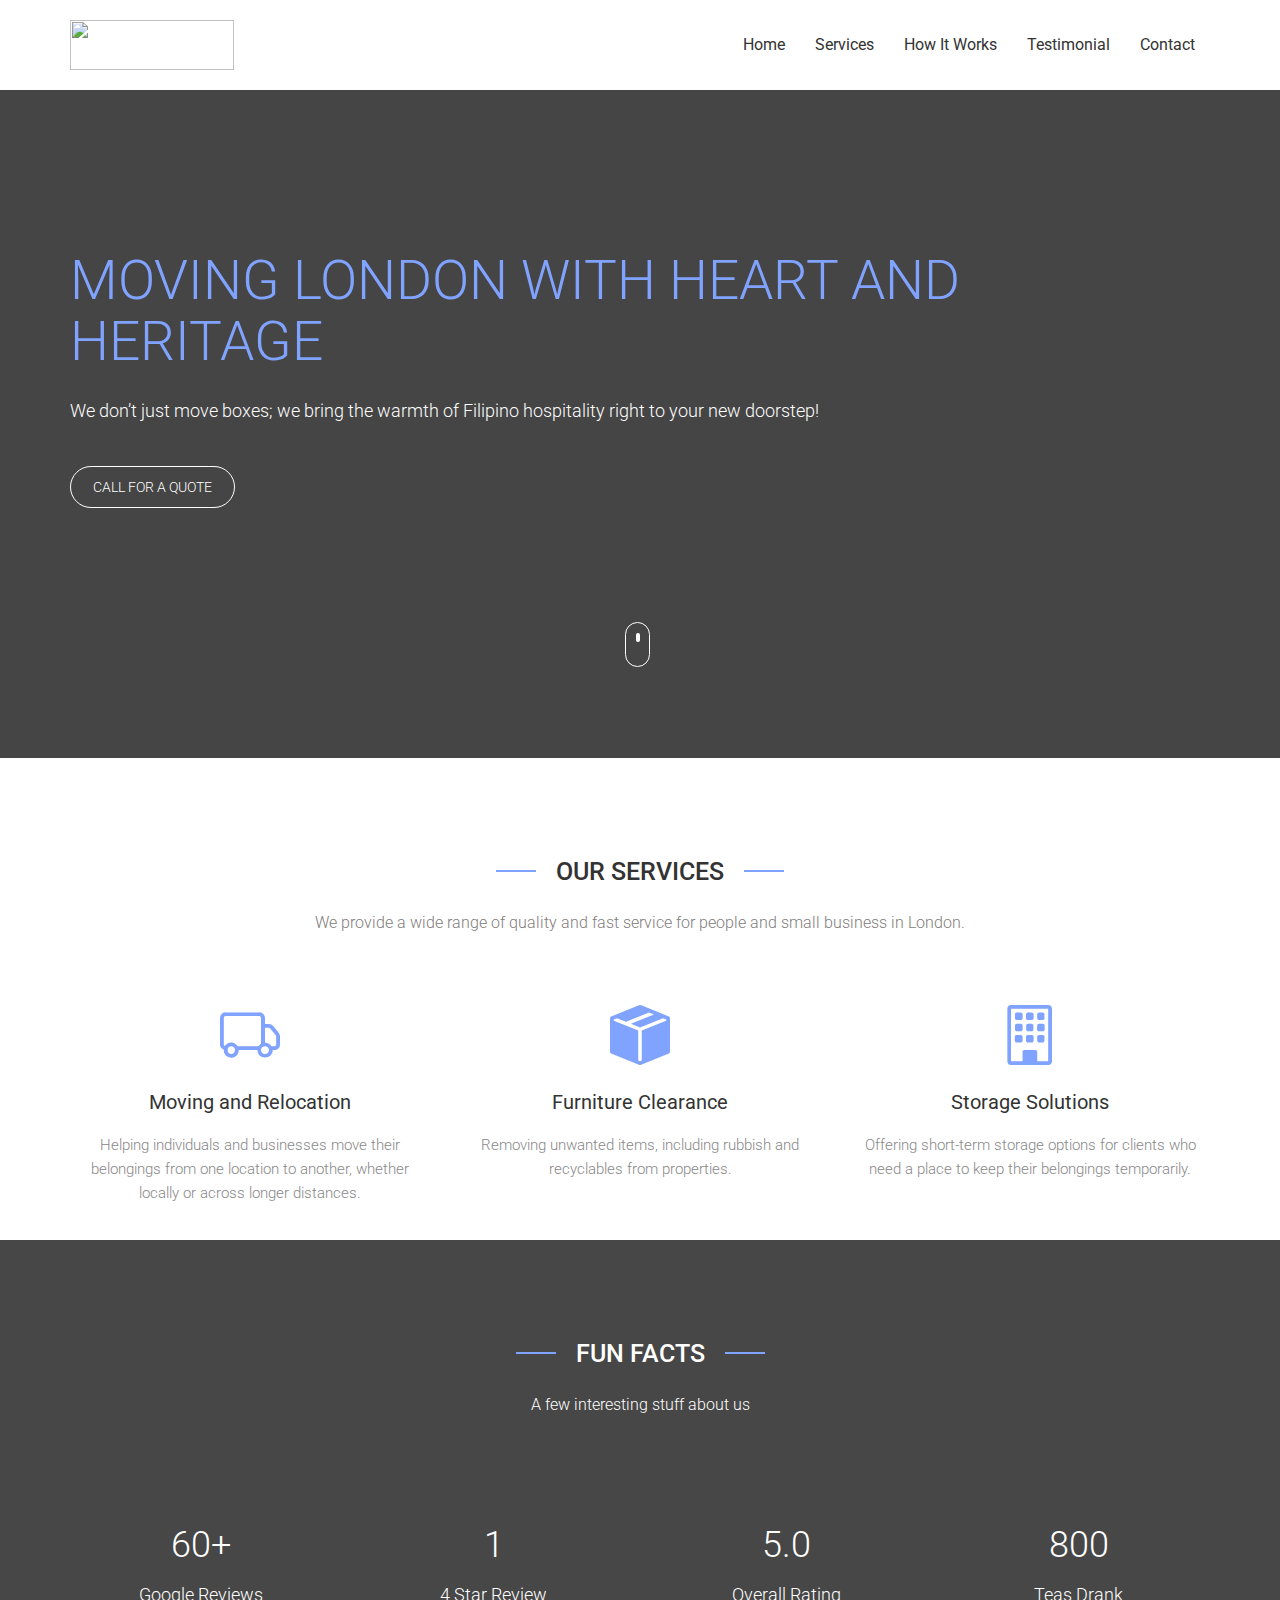
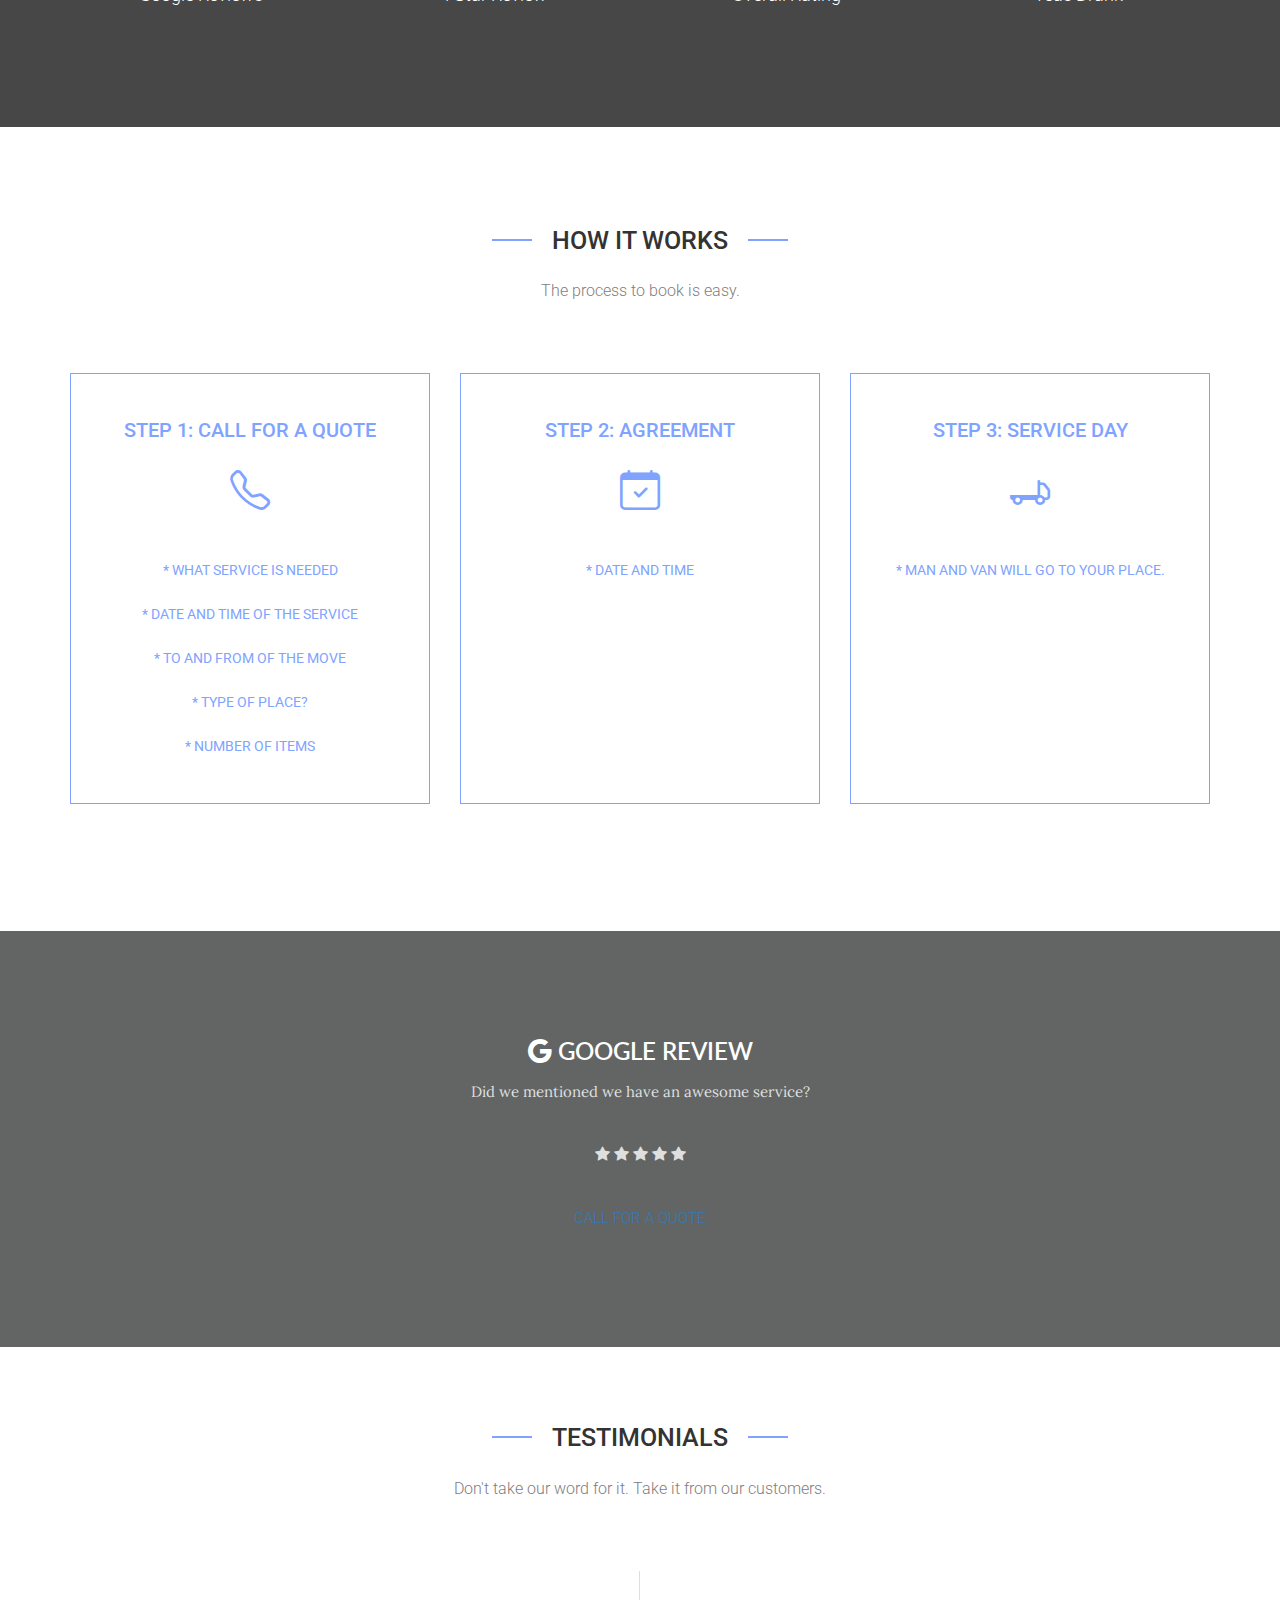
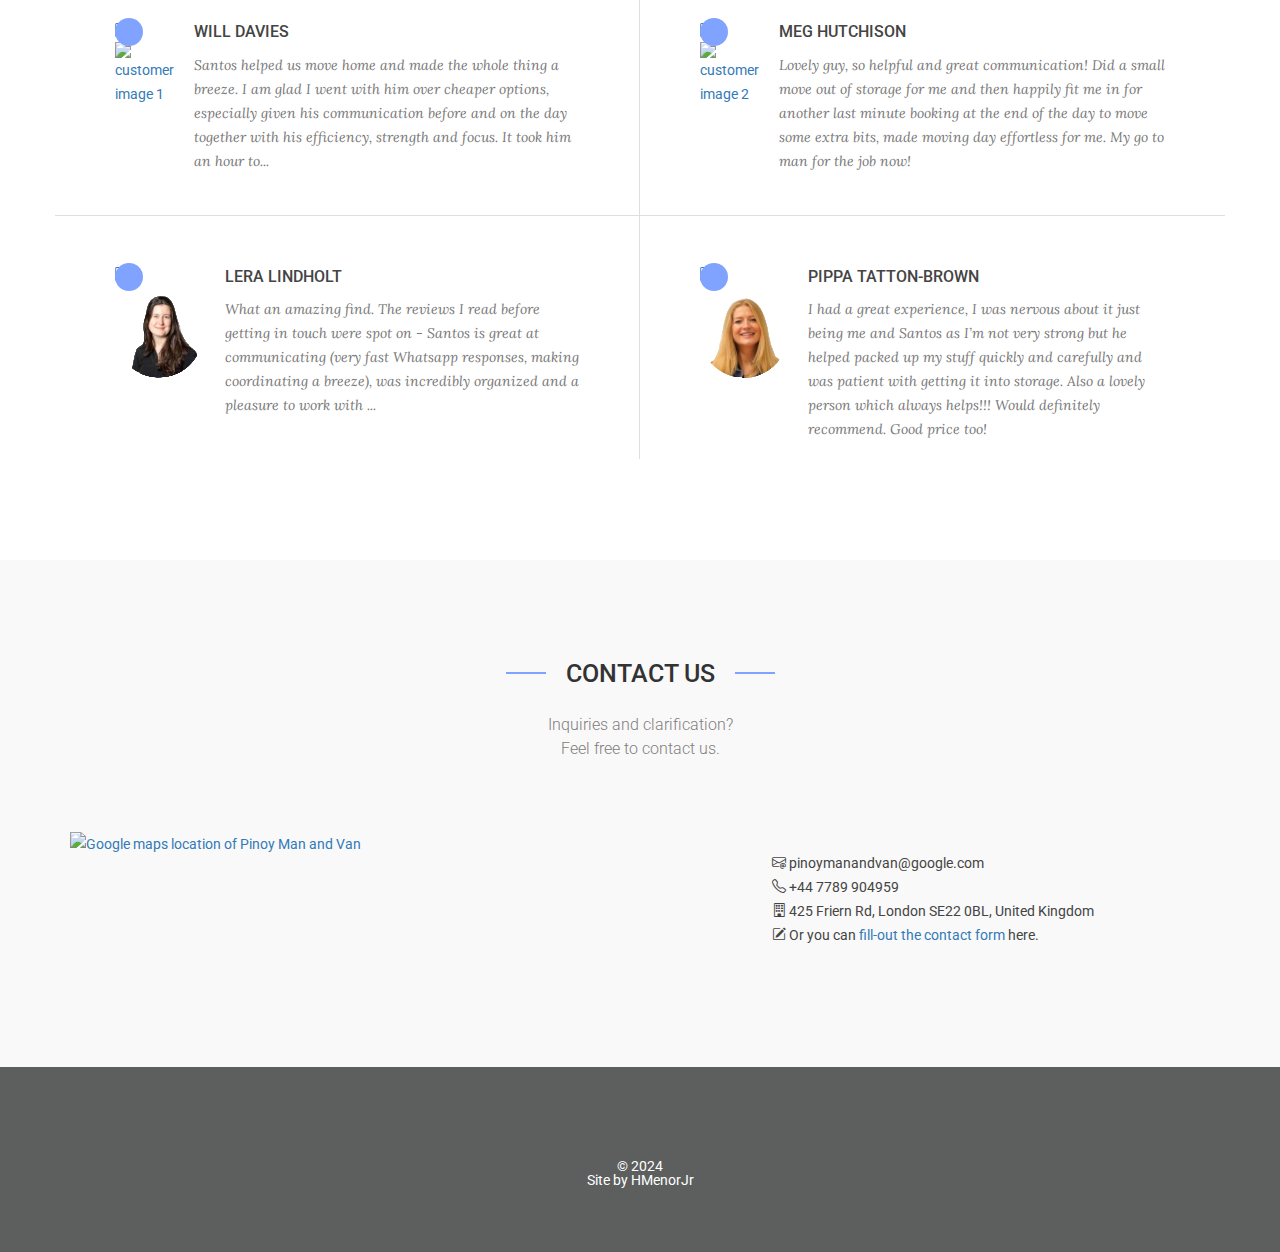
==== commit 54a1cf27: "Linked map image to Google maps and updated copyright footer." ====
--- a/index.html
+++ b/index.html
@@ -5,7 +5,7 @@
 	<title>Pinoy Man & Van</title>
 	<meta name="viewport" content="width=device-width, initial-scale=1">
 	<meta name="description" content="Reliable man and van service in London for moving home or commercial property. Free quotes. High reviews in Google maps. Pinoy Man and Van.">
-	<link rel="icon" href="img/favicon.png" type="image/png">
+	<!-- <link rel="icon" href="img/favicon.png" type="image/png"> -->
 	<!-- google fonts -->
 
 	<!-- CSS link -->
@@ -420,7 +420,9 @@
 						<p>Inquiries and clarification?<br>Feel free to contact us.</p>
 					</div>
 					<div class="col-md-6 col">
-						<img src="img/contact-location.png" alt="Google maps location of Pinoy Man and Van" style="width: 100%;">
+						<a href="https://maps.app.goo.gl/69M9oCrxQhyxTaJB8" target="_blank">
+							<img src="img/contact-location.png" alt="Google maps location of Pinoy Man and Van" style="width: 100%;">
+						</a>
 					</div>
 					<div class="col-md-6" style="text-align: center;">
 						<span style="display: inline-block; text-align: left; padding: 20px;">
@@ -439,7 +441,7 @@
 					<div class="col-md-12">
 						<div class="block">
 							<a href="#top"><img src="img/logo.png" alt=""></a>
-							<p>© Pinoy Man and Van</p>
+							<p>© 2024 <br> Site by HMenorJr</p>
 						</div>
 					</div>
 				</div>
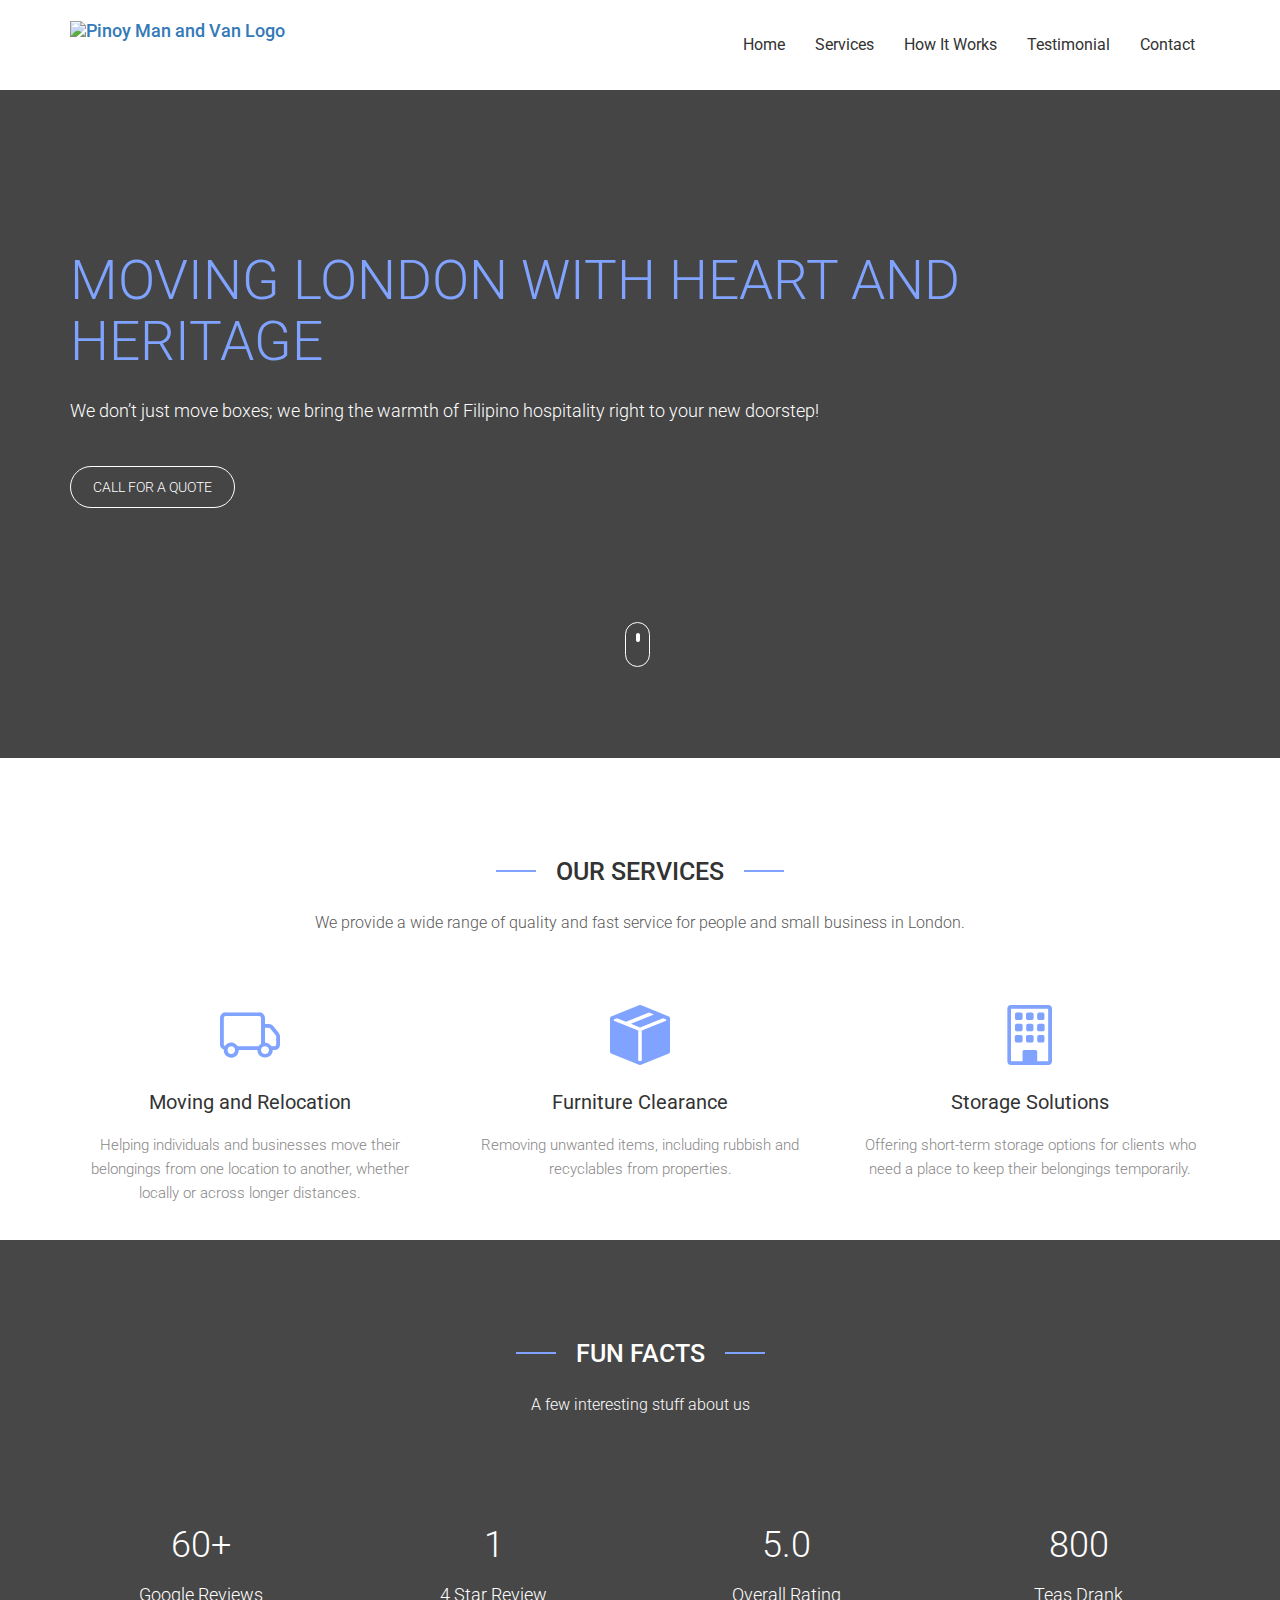
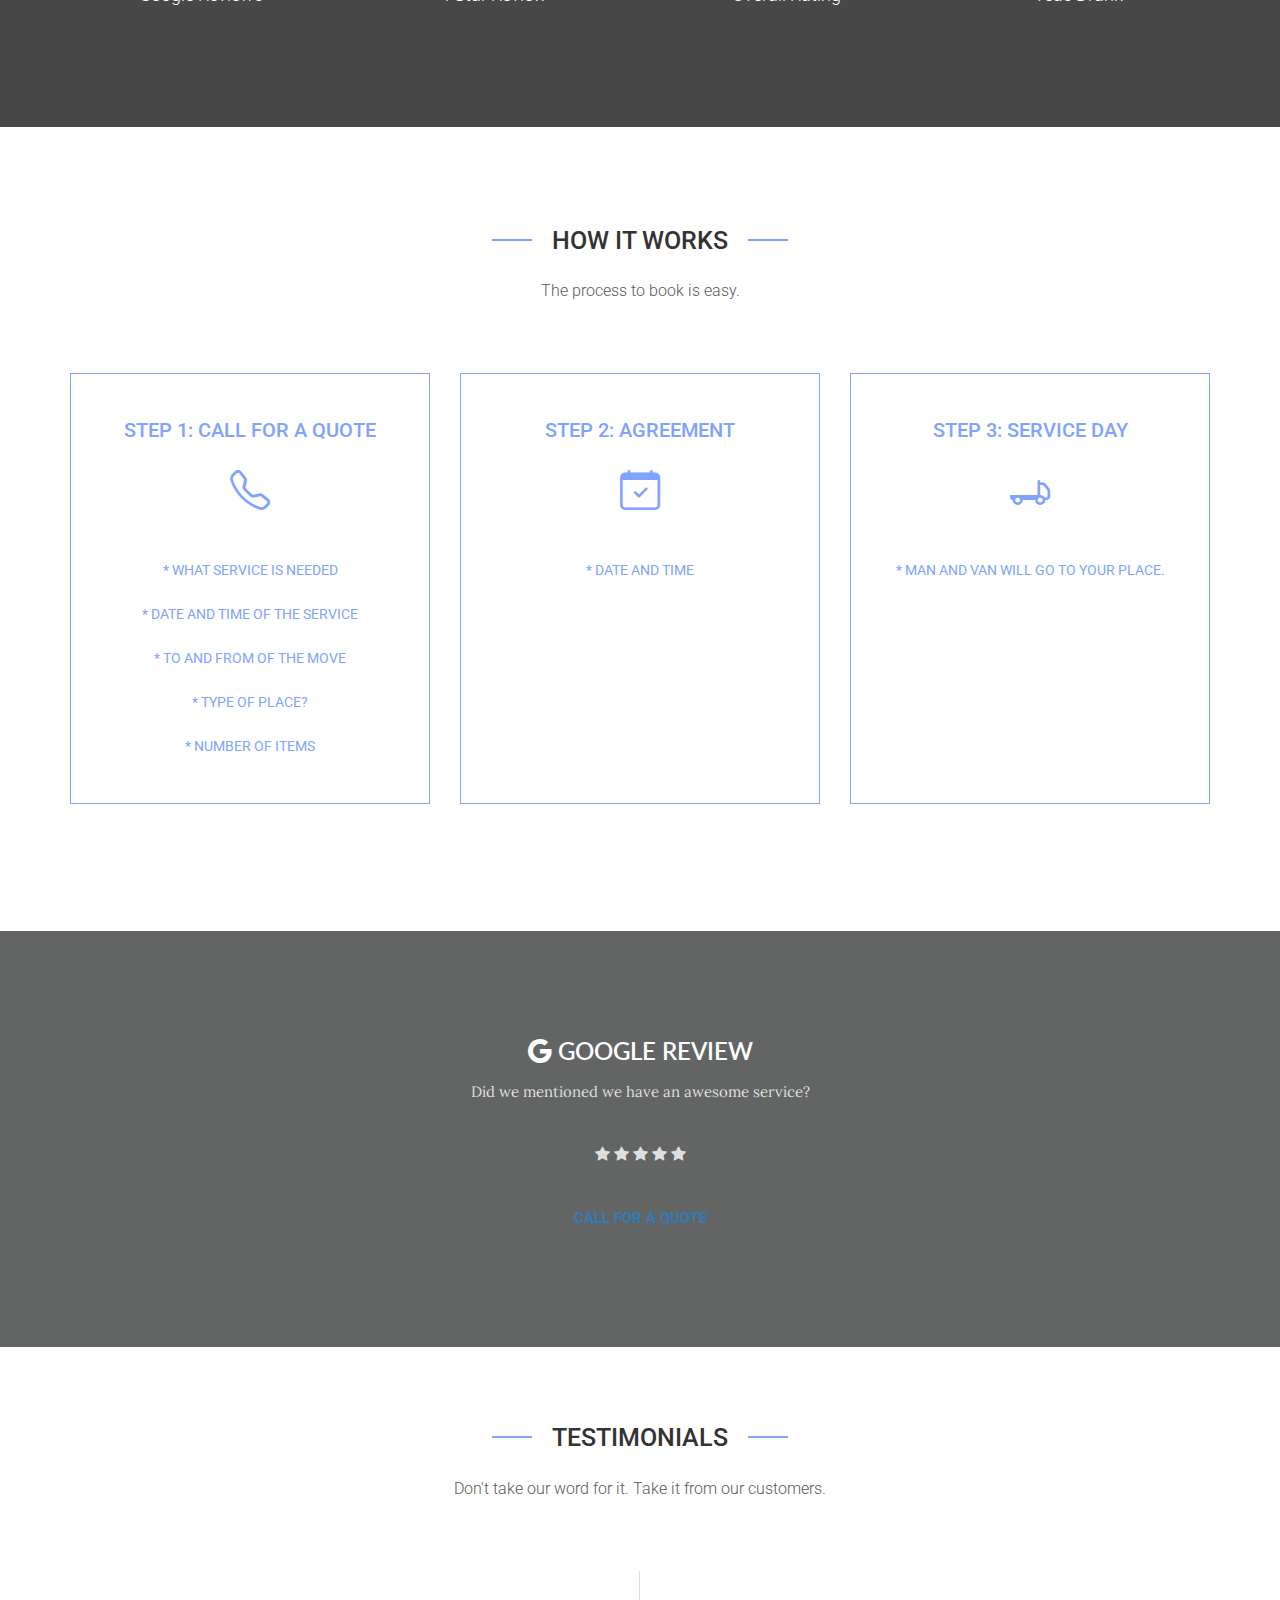
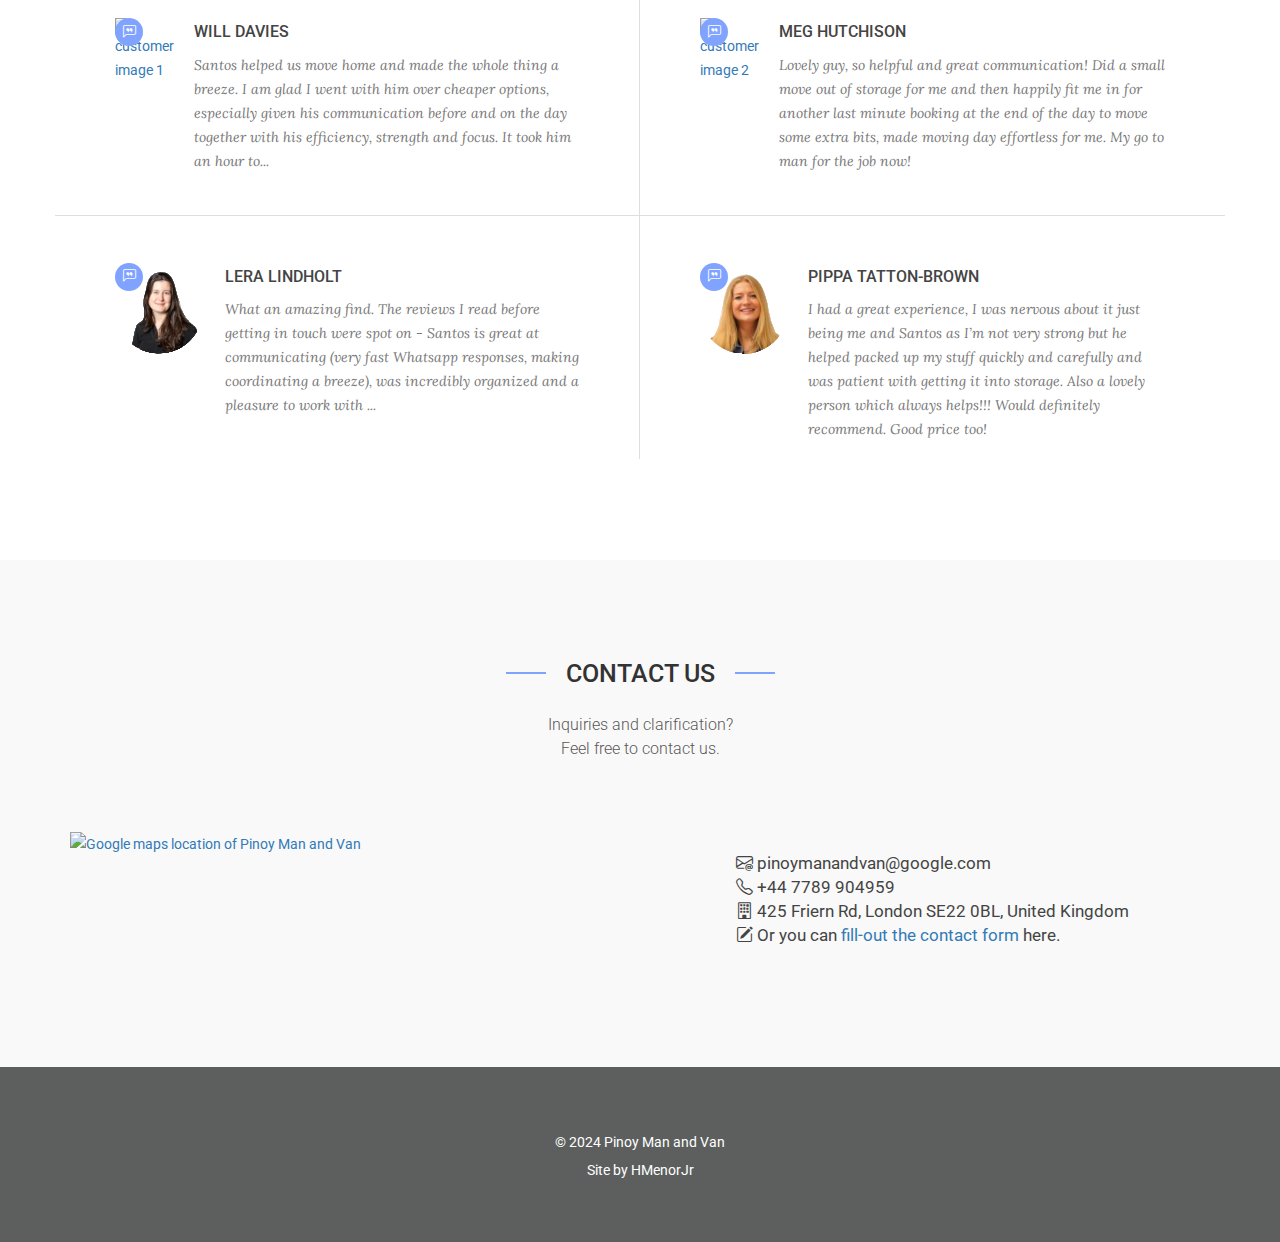
==== commit f1213b1a: "Fixed the a href to improve accessibility score in lighthouse" ====
--- a/index.html
+++ b/index.html
@@ -5,8 +5,7 @@
 	<title>Pinoy Man & Van</title>
 	<meta name="viewport" content="width=device-width, initial-scale=1">
 	<meta name="description" content="Reliable man and van service in London for moving home or commercial property. Free quotes. High reviews in Google maps. Pinoy Man and Van.">
-	<!-- <link rel="icon" href="img/favicon.png" type="image/png"> -->
-	<!-- google fonts -->
+	<link rel="icon" href="img/favicon.png" type="image/png">
 
 	<!-- CSS link -->
 	<link rel="stylesheet" href="https://cdn.jsdelivr.net/npm/bootstrap-icons/font/bootstrap-icons.css">
@@ -39,7 +38,7 @@
 
 				<!-- logo -->
 				<h1 class="navbar-brand">
-					<a href="#top"><img src="img/logo.png" height="50" width="164" alt=""></a>
+					<a href="#top" aria-label="Navigate back to top of the page"><img src="img/logo.png" height="50" width="164" alt="Pinoy Man and Van Logo"></a>
 				</h1>
 				<!-- /logo -->
 			</div>
@@ -59,7 +58,6 @@
 		</div>
 	</header>
 
-
 	<div class="wrapper">
 		<section id="banner">
 			<div class="container">
@@ -76,7 +74,7 @@
 				</div>
 			</div>
 			<div class="scrolldown">
-				<a id="scroll" href="#services" class="scroll"></a>
+				<a id="scroll" href="#services" class="scroll" aria-label="Scroll down one page"></a>
 			</div>
 		</section>
 		<section id="services">
@@ -268,7 +266,7 @@
 								<i class="bi bi-star-fill"></i>
 								<i class="bi bi-star-fill"></i>
 							</p>
-							<a href="tel:+447789904959" class="btn btn-learn">CALL FOR A QUOTE</a>
+							<a href="tel:+447789904959" class="btn btn-learn" style="font-weight: bolder;">CALL FOR A QUOTE</a>
 						</div>
 					</div>
 				</div>
@@ -425,7 +423,7 @@
 						</a>
 					</div>
 					<div class="col-md-6" style="text-align: center;">
-						<span style="display: inline-block; text-align: left; padding: 20px;">
+						<span style="display: inline-block; text-align: left; padding: 20px; font-size: larger;">
 							<i class="bi bi-envelope-at"></i> pinoymanandvan@google.com<br>
 							<i class="bi bi-telephone"></i> +44 7789 904959<br>
 							<i class="bi bi-building"></i> 425 Friern Rd, London SE22 0BL, United Kingdom<br>
@@ -440,8 +438,7 @@
 				<div class="row">
 					<div class="col-md-12">
 						<div class="block">
-							<a href="#top"><img src="img/logo.png" alt=""></a>
-							<p>© 2024 <br> Site by HMenorJr</p>
+							<p>© 2024 Pinoy Man and Van <br><br> Site by HMenorJr</p>
 						</div>
 					</div>
 				</div>
--- a/css/style.css
+++ b/css/style.css
@@ -1,5 +1,4 @@
 @import url(https://fonts.googleapis.com/css?family=Lato:100,400,300,700);
-
 @import url(https://fonts.googleapis.com/css?family=Roboto:400,500,300,100);
 @import url(https://fonts.googleapis.com/css?family=Lora:400italic);
 @import url(https://fonts.googleapis.com/css?family=Montserrat:400,700);
@@ -111,7 +110,7 @@
   font-size: 16px;
   line-height: 24px;
   font-weight: 300;
-  color: #817C7C;
+  color: #5A5757;
 }
 #mixed-items .mix {
   display: none;
@@ -224,7 +223,7 @@
    Home page style
    ================= */
 #banner {
-  background: url('../img/banner.jpg');
+  background: url('../img/banner.webp');
   background-size: cover;
   padding: 250px 0;
   position: relative;
@@ -342,7 +341,7 @@
   margin-top: 40px;
 }
 #counter {
-  background: url(../img/counter-bg.jpg) no-repeat;
+  background: url(../img/counter-bg.webp) no-repeat;
   background-size: cover;
   background-position: center;
   position: relative;
@@ -478,8 +477,7 @@
   position: relative;
   display: block;
 }
-#testimonial .media .media-left a:before {
-  content: "\f347";
+#testimonial .media .media-left a i {
   position: absolute;
   left: 0;
   top: 0;
@@ -636,10 +634,8 @@
   display: inline-block;
   font-weight: 600;
   transition: 0.3s;
-  /* background: #fff; */
   background: #80A3FF;
   color: #FFF;
-  /* color: #80A3FF; */
 }
 
 
